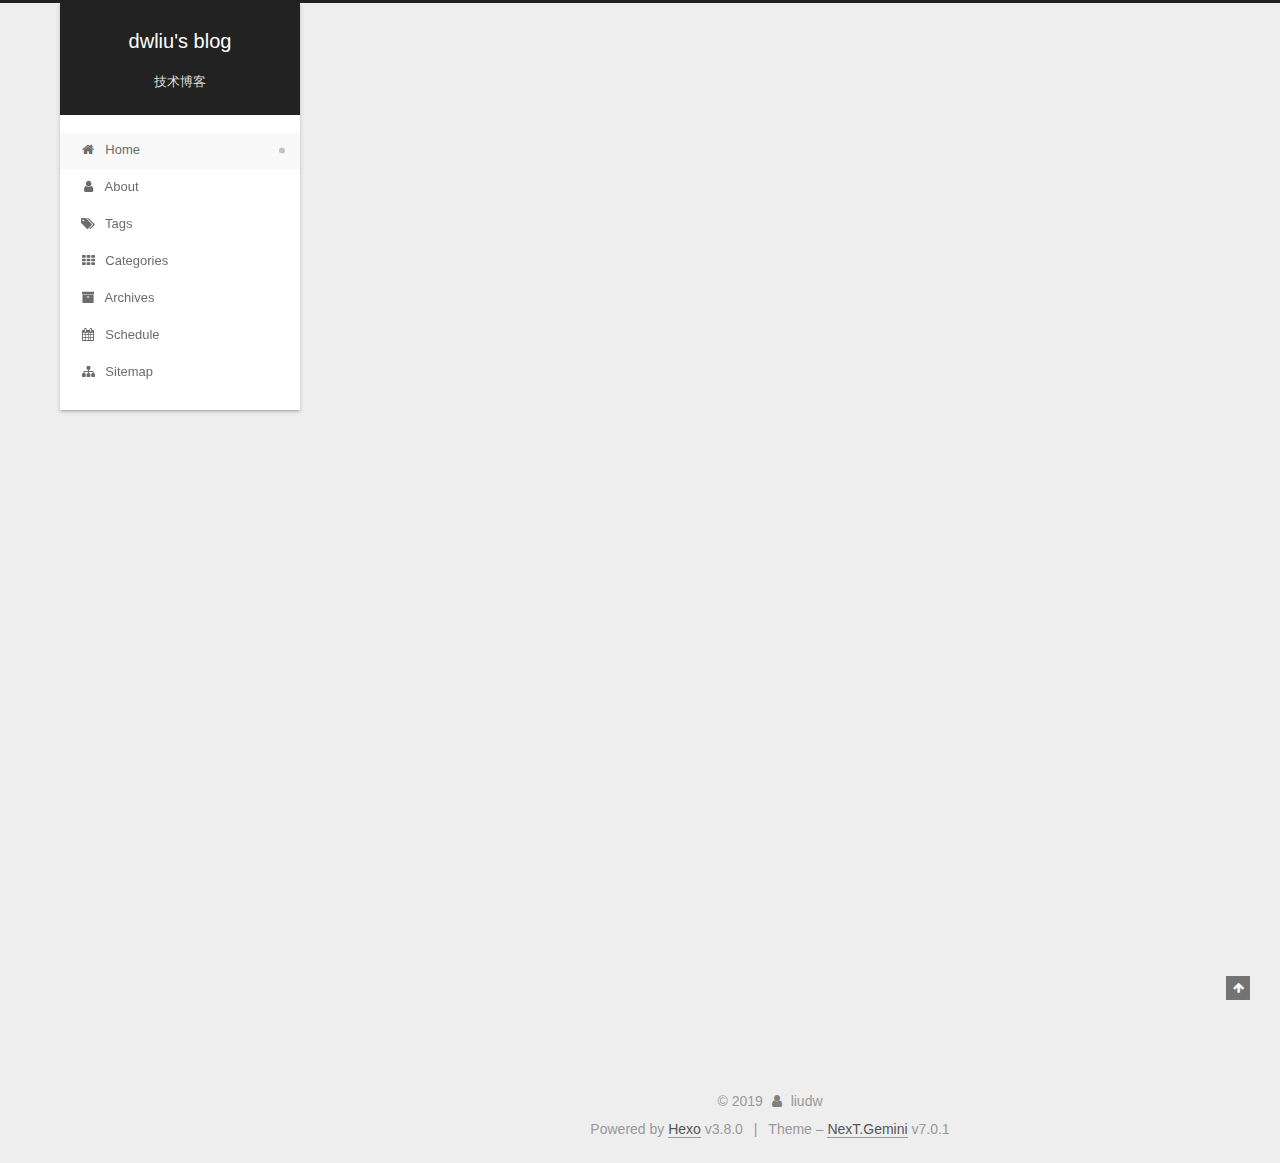
==== index.html @ aa6078ba "Site updated: 2019-03-03 10:08:10" ====
<!DOCTYPE html>












  


<html class="theme-next gemini use-motion" lang="zh-Hans">
<head><meta name="generator" content="Hexo 3.8.0">
  <meta charset="UTF-8">
<meta http-equiv="X-UA-Compatible" content="IE=edge">
<meta name="viewport" content="width=device-width, initial-scale=1, maximum-scale=2">
<meta name="theme-color" content="#222">


























<link rel="stylesheet" href="/lib/font-awesome/css/font-awesome.min.css?v=4.6.2">

<link rel="stylesheet" href="/css/main.css?v=7.0.1">


  <link rel="apple-touch-icon" sizes="180x180" href="/images/apple-touch-icon-next.png?v=7.0.1">


  <link rel="icon" type="image/png" sizes="32x32" href="/images/favicon-32x32-next.png?v=7.0.1">


  <link rel="icon" type="image/png" sizes="16x16" href="/images/favicon-16x16-next.png?v=7.0.1">


  <link rel="mask-icon" href="/images/logo.svg?v=7.0.1" color="#222">







<script id="hexo.configurations">
  var NexT = window.NexT || {};
  var CONFIG = {
    root: '/',
    scheme: 'Gemini',
    version: '7.0.1',
    sidebar: {"position":"left","display":"post","offset":12,"b2t":false,"scrollpercent":false,"onmobile":false,"dimmer":false},
    fancybox: false,
    fastclick: false,
    lazyload: false,
    tabs: true,
    motion: {"enable":true,"async":false,"transition":{"post_block":"fadeIn","post_header":"slideDownIn","post_body":"slideDownIn","coll_header":"slideLeftIn","sidebar":"slideUpIn"}},
    algolia: {
      applicationID: '',
      apiKey: '',
      indexName: '',
      hits: {"per_page":10},
      labels: {"input_placeholder":"Search for Posts","hits_empty":"We didn't find any results for the search: ${query}","hits_stats":"${hits} results found in ${time} ms"}
    }
  };
</script>


  




  <meta name="description" content="日常技术笔记汇总">
<meta property="og:type" content="website">
<meta property="og:title" content="dwliu&#39;s blog">
<meta property="og:url" content="http://blog.dwliu.com/index.html">
<meta property="og:site_name" content="dwliu&#39;s blog">
<meta property="og:description" content="日常技术笔记汇总">
<meta property="og:locale" content="zh-Hans">
<meta name="twitter:card" content="summary">
<meta name="twitter:title" content="dwliu&#39;s blog">
<meta name="twitter:description" content="日常技术笔记汇总">






  <link rel="canonical" href="http://blog.dwliu.com/">



<script id="page.configurations">
  CONFIG.page = {
    sidebar: "",
  };
</script>

  <title>dwliu's blog</title>
  












  <noscript>
  <style>
  .use-motion .motion-element,
  .use-motion .brand,
  .use-motion .menu-item,
  .sidebar-inner,
  .use-motion .post-block,
  .use-motion .pagination,
  .use-motion .comments,
  .use-motion .post-header,
  .use-motion .post-body,
  .use-motion .collection-title { opacity: initial; }

  .use-motion .logo,
  .use-motion .site-title,
  .use-motion .site-subtitle {
    opacity: initial;
    top: initial;
  }

  .use-motion .logo-line-before i { left: initial; }
  .use-motion .logo-line-after i { right: initial; }
  </style>
</noscript>

</head>

<body itemscope itemtype="http://schema.org/WebPage" lang="zh-Hans">

  
  
    
  

  <div class="container sidebar-position-left 
  page-home">
    <div class="headband"></div>

    <header id="header" class="header" itemscope itemtype="http://schema.org/WPHeader">
      <div class="header-inner"><div class="site-brand-wrapper">
  <div class="site-meta">
    

    <div class="custom-logo-site-title">
      <a href="/" class="brand" rel="start">
        <span class="logo-line-before"><i></i></span>
        <span class="site-title">dwliu's blog</span>
        <span class="logo-line-after"><i></i></span>
      </a>
    </div>
    
      
        <p class="site-subtitle">技术博客</p>
      
    
    
  </div>

  <div class="site-nav-toggle">
    <button aria-label="Toggle navigation bar">
      <span class="btn-bar"></span>
      <span class="btn-bar"></span>
      <span class="btn-bar"></span>
    </button>
  </div>
</div>



<nav class="site-nav">
  
    <ul id="menu" class="menu">
      
        
        
        
          
          <li class="menu-item menu-item-home menu-item-active">

    
    
    
      
    

    

    <a href="/" rel="section"><i class="menu-item-icon fa fa-fw fa-home"></i> <br>Home</a>

  </li>
        
        
        
          
          <li class="menu-item menu-item-about">

    
    
    
      
    

    

    <a href="/about/" rel="section"><i class="menu-item-icon fa fa-fw fa-user"></i> <br>About</a>

  </li>
        
        
        
          
          <li class="menu-item menu-item-tags">

    
    
    
      
    

    

    <a href="/tags/" rel="section"><i class="menu-item-icon fa fa-fw fa-tags"></i> <br>Tags</a>

  </li>
        
        
        
          
          <li class="menu-item menu-item-categories">

    
    
    
      
    

    

    <a href="/categories/" rel="section"><i class="menu-item-icon fa fa-fw fa-th"></i> <br>Categories</a>

  </li>
        
        
        
          
          <li class="menu-item menu-item-archives">

    
    
    
      
    

    

    <a href="/archives/" rel="section"><i class="menu-item-icon fa fa-fw fa-archive"></i> <br>Archives</a>

  </li>
        
        
        
          
          <li class="menu-item menu-item-schedule">

    
    
    
      
    

    

    <a href="/schedule/" rel="section"><i class="menu-item-icon fa fa-fw fa-calendar"></i> <br>Schedule</a>

  </li>
        
        
        
          
          <li class="menu-item menu-item-sitemap">

    
    
    
      
    

    

    <a href="/sitemap.xml" rel="section"><i class="menu-item-icon fa fa-fw fa-sitemap"></i> <br>Sitemap</a>

  </li>

      
      
    </ul>
  

  

  
</nav>



  



</div>
    </header>

    


    <main id="main" class="main">
      <div class="main-inner">
        <div class="content-wrap">
          
            

          
          <div id="content" class="content">
            
  <section id="posts" class="posts-expand">
    
      

  

  
  
  

  

  <article class="post post-type-normal" itemscope itemtype="http://schema.org/Article">
  
  
  
  <div class="post-block">
    <link itemprop="mainEntityOfPage" href="http://blog.dwliu.com/2019/03/03/hello-world/">

    <span hidden itemprop="author" itemscope itemtype="http://schema.org/Person">
      <meta itemprop="name" content="liudw">
      <meta itemprop="description" content="日常技术笔记汇总">
      <meta itemprop="image" content="http://blog.dwliu.me/uploads/avatar.jpg">
    </span>

    <span hidden itemprop="publisher" itemscope itemtype="http://schema.org/Organization">
      <meta itemprop="name" content="dwliu's blog">
    </span>

    
      <header class="post-header">

        
        
          <h1 class="post-title" itemprop="name headline">
                
                
                <a href="/2019/03/03/hello-world/" class="post-title-link" itemprop="url">Hello World</a>
              
            
          </h1>
        

        <div class="post-meta">
          <span class="post-time">

            
            
            

            
              <span class="post-meta-item-icon">
                <i class="fa fa-calendar-o"></i>
              </span>
              
                <span class="post-meta-item-text">Posted on</span>
              

              
                
              

              <time title="Created: 2019-03-03 09:01:46" itemprop="dateCreated datePublished" datetime="2019-03-03T09:01:46+08:00">2019-03-03</time>
            

            
          </span>

          

          
            
            
          

          
          

          

          

          

        </div>
      </header>
    

    
    
    
    <div class="post-body" itemprop="articleBody">

      
      

      
        
          
            <p>Welcome to <a href="https://hexo.io/" target="_blank" rel="noopener">Hexo</a>! This is your very first post. Check <a href="https://hexo.io/docs/" target="_blank" rel="noopener">documentation</a> for more info. If you get any problems when using Hexo, you can find the answer in <a href="https://hexo.io/docs/troubleshooting.html" target="_blank" rel="noopener">troubleshooting</a> or you can ask me on <a href="https://github.com/hexojs/hexo/issues" target="_blank" rel="noopener">GitHub</a>.</p>
<h2 id="Quick-Start"><a href="#Quick-Start" class="headerlink" title="Quick Start"></a>Quick Start</h2><h3 id="Create-a-new-post"><a href="#Create-a-new-post" class="headerlink" title="Create a new post"></a>Create a new post</h3><figure class="highlight bash"><table><tr><td class="gutter"><pre><span class="line">1</span><br></pre></td><td class="code"><pre><span class="line">$ hexo new <span class="string">"My New Post"</span></span><br></pre></td></tr></table></figure>
<p>More info: <a href="https://hexo.io/docs/writing.html" target="_blank" rel="noopener">Writing</a></p>
<h3 id="Run-server"><a href="#Run-server" class="headerlink" title="Run server"></a>Run server</h3><figure class="highlight bash"><table><tr><td class="gutter"><pre><span class="line">1</span><br></pre></td><td class="code"><pre><span class="line">$ hexo server</span><br></pre></td></tr></table></figure>
<p>More info: <a href="https://hexo.io/docs/server.html" target="_blank" rel="noopener">Server</a></p>
<h3 id="Generate-static-files"><a href="#Generate-static-files" class="headerlink" title="Generate static files"></a>Generate static files</h3><figure class="highlight bash"><table><tr><td class="gutter"><pre><span class="line">1</span><br></pre></td><td class="code"><pre><span class="line">$ hexo generate</span><br></pre></td></tr></table></figure>
<p>More info: <a href="https://hexo.io/docs/generating.html" target="_blank" rel="noopener">Generating</a></p>
<h3 id="Deploy-to-remote-sites"><a href="#Deploy-to-remote-sites" class="headerlink" title="Deploy to remote sites"></a>Deploy to remote sites</h3><figure class="highlight bash"><table><tr><td class="gutter"><pre><span class="line">1</span><br></pre></td><td class="code"><pre><span class="line">$ hexo deploy</span><br></pre></td></tr></table></figure>
<p>More info: <a href="https://hexo.io/docs/deployment.html" target="_blank" rel="noopener">Deployment</a></p>

          
        
      
    </div>

    

    
    
    

    

    
      
    
    

    

    <footer class="post-footer">
      

      

      

      
      
        <div class="post-eof"></div>
      
    </footer>
  </div>
  
  
  
  </article>


    
  </section>

  


          </div>
          

        </div>
        
          
  
  <div class="sidebar-toggle">
    <div class="sidebar-toggle-line-wrap">
      <span class="sidebar-toggle-line sidebar-toggle-line-first"></span>
      <span class="sidebar-toggle-line sidebar-toggle-line-middle"></span>
      <span class="sidebar-toggle-line sidebar-toggle-line-last"></span>
    </div>
  </div>

  <aside id="sidebar" class="sidebar">
    <div class="sidebar-inner">

      

      

      <div class="site-overview-wrap sidebar-panel sidebar-panel-active">
        <div class="site-overview">
          <div class="site-author motion-element" itemprop="author" itemscope itemtype="http://schema.org/Person">
            
              <img class="site-author-image" itemprop="image" src="http://blog.dwliu.me/uploads/avatar.jpg" alt="liudw">
            
              <p class="site-author-name" itemprop="name">liudw</p>
              <div class="site-description motion-element" itemprop="description">日常技术笔记汇总</div>
          </div>

          
            <nav class="site-state motion-element">
              
                <div class="site-state-item site-state-posts">
                
                  <a href="/archives/">
                
                    <span class="site-state-item-count">1</span>
                    <span class="site-state-item-name">posts</span>
                  </a>
                </div>
              

              

              
            </nav>
          

          

          

          

          
          

          
            
          
          

        </div>
      </div>

      

      

    </div>
  </aside>
  


        
      </div>
    </main>

    <footer id="footer" class="footer">
      <div class="footer-inner">
        <div class="copyright">&copy; <span itemprop="copyrightYear">2019</span>
  <span class="with-love" id="animate">
    <i class="fa fa-user"></i>
  </span>
  <span class="author" itemprop="copyrightHolder">liudw</span>

  

  
</div>


  <div class="powered-by">Powered by <a href="https://hexo.io" class="theme-link" rel="noopener" target="_blank">Hexo</a> v3.8.0</div>



  <span class="post-meta-divider">|</span>



  <div class="theme-info">Theme – <a href="https://theme-next.org" class="theme-link" rel="noopener" target="_blank">NexT.Gemini</a> v7.0.1</div>




        








        
      </div>
    </footer>

    
      <div class="back-to-top">
        <i class="fa fa-arrow-up"></i>
        
      </div>
    

    

    

    
  </div>

  

<script>
  if (Object.prototype.toString.call(window.Promise) !== '[object Function]') {
    window.Promise = null;
  }
</script>


























  
  <script src="/lib/jquery/index.js?v=2.1.3"></script>

  
  <script src="/lib/velocity/velocity.min.js?v=1.2.1"></script>

  
  <script src="/lib/velocity/velocity.ui.min.js?v=1.2.1"></script>


  


  <script src="/js/src/utils.js?v=7.0.1"></script>

  <script src="/js/src/motion.js?v=7.0.1"></script>



  
  


  <script src="/js/src/affix.js?v=7.0.1"></script>

  <script src="/js/src/schemes/pisces.js?v=7.0.1"></script>




  

  


  <script src="/js/src/next-boot.js?v=7.0.1"></script>


  
  



  




  

  

  

  

  

  

  

  

  

  

  

  

  

</body>
</html>
---- css/main.css ----
/* normalize.css v3.0.2 | MIT License | git.io/normalize */
html {
  font-family: sans-serif; /* 1 */
  -ms-text-size-adjust: 100%; /* 2 */
  -webkit-text-size-adjust: 100%; /* 2 */
}
body {
  margin: 0;
}
article,
aside,
details,
figcaption,
figure,
footer,
header,
hgroup,
main,
menu,
nav,
section,
summary {
  display: block;
}
audio,
canvas,
progress,
video {
  display: inline-block; /* 1 */
  vertical-align: baseline; /* 2 */
}
audio:not([controls]) {
  display: none;
  height: 0;
}
[hidden],
template {
  display: none;
}
a {
  background-color: transparent;
}
a:active,
a:hover {
  outline: 0;
}
abbr[title] {
  border-bottom: 1px dotted;
}
b,
strong {
  font-weight: bold;
}
dfn {
  font-style: italic;
}
h1 {
  font-size: 2em;
  margin: 0.67em 0;
}
mark {
  background: #ff0;
  color: #000;
}
small {
  font-size: 80%;
}
sub,
sup {
  font-size: 75%;
  line-height: 0;
  position: relative;
  vertical-align: baseline;
}
sup {
  top: -0.5em;
}
sub {
  bottom: -0.25em;
}
img {
  border: 0;
}
svg:not(:root) {
  overflow: hidden;
}
figure {
  margin: 1em 40px;
}
hr {
  -moz-box-sizing: content-box;
  box-sizing: content-box;
  height: 0;
}
pre {
  overflow: auto;
}
code,
kbd,
pre,
samp {
  font-family: monospace, monospace;
  font-size: 1em;
}
button,
input,
optgroup,
select,
textarea {
  color: inherit; /* 1 */
  font: inherit; /* 2 */
  margin: 0; /* 3 */
}
button {
  overflow: visible;
}
button,
select {
  text-transform: none;
}
button,
html input[type="button"],
input[type="reset"],
input[type="submit"] {
  -webkit-appearance: button; /* 2 */
  cursor: pointer; /* 3 */
}
button[disabled],
html input[disabled] {
  cursor: default;
}
button::-moz-focus-inner,
input::-moz-focus-inner {
  border: 0;
  padding: 0;
}
input {
  line-height: normal;
}
input[type="checkbox"],
input[type="radio"] {
  box-sizing: border-box; /* 1 */
  padding: 0; /* 2 */
}
input[type="number"]::-webkit-inner-spin-button,
input[type="number"]::-webkit-outer-spin-button {
  height: auto;
}
input[type="search"] {
  -webkit-appearance: textfield; /* 1 */
  -moz-box-sizing: content-box;
  -webkit-box-sizing: content-box; /* 2 */
  box-sizing: content-box;
}
input[type="search"]::-webkit-search-cancel-button,
input[type="search"]::-webkit-search-decoration {
  -webkit-appearance: none;
}
fieldset {
  border: 1px solid #c0c0c0;
  margin: 0 2px;
  padding: 0.35em 0.625em 0.75em;
}
legend {
  border: 0; /* 1 */
  padding: 0; /* 2 */
}
textarea {
  overflow: auto;
}
optgroup {
  font-weight: bold;
}
table {
  border-collapse: collapse;
  border-spacing: 0;
}
td,
th {
  padding: 0;
}
::selection {
  background: #262a30;
  color: #fff;
}
body {
  position: relative;
  font-family: 'Lato', "PingFang SC", "Microsoft YaHei", sans-serif;
  font-size: 14px;
  line-height: 2;
  color: #555;
  background: #eee;
}
@media (max-width: 767px) {
  body {
    padding-right: 0 !important;
  }
}
@media (min-width: 768px) and (max-width: 991px) {
  body {
    padding-right: 0 !important;
  }
}
@media (min-width: 1200px) {
  body {
    font-size: 16px;
  }
}
h1,
h2,
h3,
h4,
h5,
h6 {
  margin: 0;
  padding: 0;
  font-weight: bold;
  line-height: 1.5;
  font-family: 'Lato', "PingFang SC", "Microsoft YaHei", sans-serif;
}
h1,
h2,
h3,
h4,
h5,
h6 {
  margin: 20px 0 15px;
}
h1 {
  font-size: 22px;
}
h1 code {
  font-size: 22px;
}
@media (max-width: 767px) {
  h1 {
    font-size: 18px;
  }
  h1 code {
    font-size: 18px;
  }
}
h2 {
  font-size: 20px;
}
h2 code {
  font-size: 20px;
}
@media (max-width: 767px) {
  h2 {
    font-size: 16px;
  }
  h2 code {
    font-size: 16px;
  }
}
h3 {
  font-size: 18px;
}
h3 code {
  font-size: 18px;
}
@media (max-width: 767px) {
  h3 {
    font-size: 14px;
  }
  h3 code {
    font-size: 14px;
  }
}
h4 {
  font-size: 16px;
}
h4 code {
  font-size: 16px;
}
@media (max-width: 767px) {
  h4 {
    font-size: 12px;
  }
  h4 code {
    font-size: 12px;
  }
}
h5 {
  font-size: 14px;
}
h5 code {
  font-size: 14px;
}
@media (max-width: 767px) {
  h5 {
    font-size: 10px;
  }
  h5 code {
    font-size: 10px;
  }
}
h6 {
  font-size: 12px;
}
h6 code {
  font-size: 12px;
}
@media (max-width: 767px) {
  h6 {
    font-size: 8px;
  }
  h6 code {
    font-size: 8px;
  }
}
p {
  margin: 0 0 20px 0;
}
a,
span.exturl {
  overflow-wrap: break-word;
  word-wrap: break-word;
  background-color: transparent;
  color: #555;
  text-decoration: none;
  outline: none;
  border-bottom: 1px solid #999;
  cursor: pointer;
}
a:hover,
span.exturl:hover {
  color: #222;
  border-bottom-color: #222;
}
blockquote {
  margin: 0;
  padding: 0;
}
img {
  display: block;
  margin: auto;
  max-width: 100%;
  height: auto;
}
hr {
  margin: 40px 0;
  height: 3px;
  border: none;
  background-color: #ddd;
  background-image: repeating-linear-gradient(-45deg, #fff, #fff 4px, transparent 4px, transparent 8px);
}
blockquote {
  padding: 0 15px;
  color: #666;
  border-left: 4px solid #ddd;
}
blockquote cite::before {
  content: "-";
  padding: 0 5px;
}
dt {
  font-weight: 700;
}
dd {
  margin: 0;
  padding: 0;
}
kbd {
  border: 1px solid #ccc;
  border-radius: 0.2em;
  box-shadow: 0.1em 0.1em 0.2em rgba(0,0,0,0.1);
  background-color: #f9f9f9;
  font-family: inherit;
  background-image: -webkit-linear-gradient(top, #eee, #fff, #eee);
  padding: 0.1em 0.3em;
  white-space: nowrap;
}
.text-left {
  text-align: left;
}
.text-center {
  text-align: center;
}
.text-right {
  text-align: right;
}
.text-justify {
  text-align: justify;
}
.text-nowrap {
  white-space: nowrap;
}
.text-lowercase {
  text-transform: lowercase;
}
.text-uppercase {
  text-transform: uppercase;
}
.text-capitalize {
  text-transform: capitalize;
}
.center-block {
  display: block;
  margin-left: auto;
  margin-right: auto;
}
.clearfix:before,
.clearfix:after {
  content: " ";
  display: table;
}
.clearfix:after {
  clear: both;
}
.pullquote {
  width: 45%;
}
.pullquote.left {
  float: left;
  margin-left: 5px;
  margin-right: 10px;
}
.pullquote.right {
  float: right;
  margin-left: 10px;
  margin-right: 5px;
}
.affix.affix.affix {
  position: fixed;
}
.translation {
  margin-top: -20px;
  font-size: 14px;
  color: #999;
}
.scrollbar-measure {
  width: 100px;
  height: 100px;
  overflow: scroll;
  position: absolute;
  top: -9999px;
}
.use-motion .motion-element {
  opacity: 0;
}
.table-container {
  margin: 20px 0;
  overflow: auto;
  -webkit-overflow-scrolling: touch;
}
table {
  width: 100%;
  border-collapse: collapse;
  border-spacing: 0;
  font-size: 14px;
}
table>tbody>tr:nth-of-type(odd) {
  background-color: #f9f9f9;
}
table>tbody>tr:hover {
  background-color: #f5f5f5;
}
caption,
th,
td {
  padding: 8px;
  text-align: left;
  vertical-align: middle;
  font-weight: normal;
}
th,
td {
  border: 1px solid #ddd;
  border-bottom: 3px solid #ddd;
}
th {
  padding-bottom: 10px;
  font-weight: 700;
}
td {
  border-bottom-width: 1px;
}
html,
body {
  height: 100%;
}
.container {
  position: relative;
}
.header-inner {
  margin: 0 auto;
  padding: 100px 0 70px;
  width: calc(100% - 20px);
}
@media (min-width: 1200px) {
  .container .header-inner {
    width: 1160px;
  }
}
@media (min-width: 1600px) {
  .container .header-inner {
    width: 73%;
  }
}
.main-inner {
  margin: 0 auto;
  width: calc(100% - 20px);
}
@media (min-width: 1200px) {
  .container .main-inner {
    width: 1160px;
  }
}
@media (min-width: 1600px) {
  .container .main-inner {
    width: 73%;
  }
}
.footer {
  padding: 20px 0;
}
.footer-inner {
  box-sizing: border-box;
  margin: 0px auto;
  width: calc(100% - 20px);
}
@media (min-width: 1200px) {
  .container .footer-inner {
    width: 1160px;
  }
}
@media (min-width: 1600px) {
  .container .footer-inner {
    width: 73%;
  }
}
pre,
.highlight {
  overflow: auto;
  margin: 20px 0;
  padding: 0;
  font-size: 14px;
  color: #4d4d4c;
  background: #f7f7f7;
  line-height: 1.6;
}
pre,
code {
  font-family: consolas, Menlo, "PingFang SC", "Microsoft YaHei", monospace;
}
code {
  overflow-wrap: break-word;
  word-wrap: break-word;
  padding: 2px 4px;
  color: #555;
  background: #eee;
  border-radius: 3px;
  font-size: 14px;
}
pre {
  padding: 10px;
}
pre code {
  padding: 0;
  color: #4d4d4c;
  background: none;
  text-shadow: none;
}
.highlight {
  border-radius: 1px;
}
.highlight pre {
  border: none;
  margin: 0;
  padding: 10px 0;
}
.highlight table {
  margin: 0;
  width: auto;
  border: none;
}
.highlight td {
  border: none;
  padding: 0;
}
.highlight figcaption {
  font-size: 1em;
  color: #4d4d4c;
  line-height: 1em;
  margin-bottom: 1em;
  margin: 0em;
  padding: 0.5em;
  background: #eee;
  border-bottom: 1px solid #e9e9e9;
}
.highlight figcaption:before,
.highlight figcaption:after {
  content: " ";
  display: table;
}
.highlight figcaption:after {
  clear: both;
}
.highlight figcaption a {
  float: right;
  color: #4d4d4c;
}
.highlight figcaption a:hover {
  border-bottom-color: #4d4d4c;
}
.highlight .gutter pre {
  padding-left: 10px;
  padding-right: 10px;
  color: #869194;
  text-align: right;
  background-color: #eff2f3;
}
.highlight .code pre {
  width: 100%;
  padding-left: 10px;
  padding-right: 10px;
  background-color: #f7f7f7;
}
.highlight .line {
  height: 20px;
}
.gutter {
  -webkit-user-select: none;
  -moz-user-select: none;
  -ms-user-select: none;
  user-select: none;
}
.gist table {
  width: auto;
}
.gist table td {
  border: none;
}
pre .deletion {
  background: #fdd;
}
pre .addition {
  background: #dfd;
}
pre .meta {
  color: #8959a8;
}
pre .comment {
  color: #8e908c;
}
pre .variable,
pre .attribute,
pre .tag,
pre .name,
pre .regexp,
pre .ruby .constant,
pre .xml .tag .title,
pre .xml .pi,
pre .xml .doctype,
pre .html .doctype,
pre .css .id,
pre .css .class,
pre .css .pseudo {
  color: #c82829;
}
pre .number,
pre .preprocessor,
pre .built_in,
pre .builtin-name,
pre .literal,
pre .params,
pre .constant,
pre .command {
  color: #f5871f;
}
pre .ruby .class .title,
pre .css .rules .attribute,
pre .string,
pre .symbol,
pre .value,
pre .inheritance,
pre .header,
pre .ruby .symbol,
pre .xml .cdata,
pre .special,
pre .formula {
  color: #718c00;
}
pre .title,
pre .css .hexcolor {
  color: #3e999f;
}
pre .function,
pre .python .decorator,
pre .python .title,
pre .ruby .function .title,
pre .ruby .title .keyword,
pre .perl .sub,
pre .javascript .title,
pre .coffeescript .title {
  color: #4271ae;
}
pre .keyword,
pre .javascript .function {
  color: #8959a8;
}
.posts-expand .post-body img.full-image {
  border: none;
}
.blockquote-center,
.page-home .post-type-quote blockquote,
.page-post-detail .post-type-quote blockquote {
  position: relative;
  margin: 40px 0;
  padding: 0;
  border-left: none;
  text-align: center;
}
.blockquote-center::before,
.page-home .post-type-quote blockquote::before,
.page-post-detail .post-type-quote blockquote::before,
.blockquote-center::after,
.page-home .post-type-quote blockquote::after,
.page-post-detail .post-type-quote blockquote::after {
  position: absolute;
  content: ' ';
  display: block;
  width: 100%;
  height: 24px;
  opacity: 0.2;
  background-repeat: no-repeat;
  background-position: 0 -6px;
  background-size: 22px 22px;
}
.blockquote-center::before,
.page-home .post-type-quote blockquote::before,
.page-post-detail .post-type-quote blockquote::before {
  top: -20px;
  background-image: url("../images/quote-l.svg");
  border-top: 1px solid #ccc;
}
.blockquote-center::after,
.page-home .post-type-quote blockquote::after,
.page-post-detail .post-type-quote blockquote::after {
  bottom: -20px;
  background-image: url("../images/quote-r.svg");
  border-bottom: 1px solid #ccc;
  background-position: 100% 8px;
}
.blockquote-center p,
.page-home .post-type-quote blockquote p,
.page-post-detail .post-type-quote blockquote p,
.blockquote-center div,
.page-home .post-type-quote blockquote div,
.page-post-detail .post-type-quote blockquote div {
  text-align: center;
}
.post .post-body .group-picture img {
  box-sizing: border-box;
  padding: 0 3px;
  border: none;
}
.post .group-picture-row {
  overflow: hidden;
  margin-top: 6px;
}
.post .group-picture-row:first-child {
  margin-top: 0;
}
.post .group-picture-column {
  float: left;
}
.page-post-detail .post-body .group-picture-column {
  float: none;
  margin-top: 10px;
  width: auto !important;
}
.page-post-detail .post-body .group-picture-column img {
  margin: 0 auto;
}
.page-archive .group-picture-container {
  overflow: hidden;
}
.page-archive .group-picture-row {
  float: left;
}
.page-archive .group-picture-row:first-child {
  margin-top: 6px;
}
.page-archive .group-picture-column {
  max-width: 150px;
  max-height: 150px;
}
.post-body .note {
  position: relative;
  padding: 15px;
  margin-bottom: 20px;
  border: 1px solid #eee;
  border-left-width: 5px;
  border-radius: 3px;
}
.post-body .note h2,
.post-body .note h3,
.post-body .note h4,
.post-body .note h5,
.post-body .note h6 {
  margin-top: 0;
  margin-bottom: 0;
  border-bottom: initial;
  padding-top: 0 !important;
}
.post-body .note p:first-child,
.post-body .note ul:first-child,
.post-body .note ol:first-child,
.post-body .note table:first-child,
.post-body .note pre:first-child,
.post-body .note blockquote:first-child {
  margin-top: 0;
}
.post-body .note p:last-child,
.post-body .note ul:last-child,
.post-body .note ol:last-child,
.post-body .note table:last-child,
.post-body .note pre:last-child,
.post-body .note blockquote:last-child {
  margin-bottom: 0;
}
.post-body .note.default {
  border-left-color: #777;
}
.post-body .note.default h2,
.post-body .note.default h3,
.post-body .note.default h4,
.post-body .note.default h5,
.post-body .note.default h6 {
  color: #777;
}
.post-body .note.primary {
  border-left-color: #6f42c1;
}
.post-body .note.primary h2,
.post-body .note.primary h3,
.post-body .note.primary h4,
.post-body .note.primary h5,
.post-body .note.primary h6 {
  color: #6f42c1;
}
.post-body .note.info {
  border-left-color: #428bca;
}
.post-body .note.info h2,
.post-body .note.info h3,
.post-body .note.info h4,
.post-body .note.info h5,
.post-body .note.info h6 {
  color: #428bca;
}
.post-body .note.success {
  border-left-color: #5cb85c;
}
.post-body .note.success h2,
.post-body .note.success h3,
.post-body .note.success h4,
.post-body .note.success h5,
.post-body .note.success h6 {
  color: #5cb85c;
}
.post-body .note.warning {
  border-left-color: #f0ad4e;
}
.post-body .note.warning h2,
.post-body .note.warning h3,
.post-body .note.warning h4,
.post-body .note.warning h5,
.post-body .note.warning h6 {
  color: #f0ad4e;
}
.post-body .note.danger {
  border-left-color: #d9534f;
}
.post-body .note.danger h2,
.post-body .note.danger h3,
.post-body .note.danger h4,
.post-body .note.danger h5,
.post-body .note.danger h6 {
  color: #d9534f;
}
.post-body .label {
  display: inline;
  padding: 0 2px;
  white-space: nowrap;
}
.post-body .label.default {
  background-color: #f0f0f0;
}
.post-body .label.primary {
  background-color: #efe6f7;
}
.post-body .label.info {
  background-color: #e5f2f8;
}
.post-body .label.success {
  background-color: #e7f4e9;
}
.post-body .label.warning {
  background-color: #fcf6e1;
}
.post-body .label.danger {
  background-color: #fae8eb;
}
.post-body .tabs {
  position: relative;
  display: block;
  margin-bottom: 20px;
  padding-top: 10px;
}
.post-body .tabs ul.nav-tabs {
  margin: 0;
  padding: 0;
  display: flex;
  margin-bottom: -1px;
}
@media (max-width: 413px) {
  .post-body .tabs ul.nav-tabs {
    display: block;
    margin-bottom: 5px;
  }
}
.post-body .tabs ul.nav-tabs li.tab {
  list-style-type: none !important;
  margin: 0 0.25em 0 0;
  border-top: 3px solid transparent;
  border-left: 1px solid transparent;
  border-right: 1px solid transparent;
}
@media (max-width: 413px) {
  .post-body .tabs ul.nav-tabs li.tab {
    margin: initial;
    border-top: 1px solid transparent;
    border-left: 3px solid transparent;
    border-right: 1px solid transparent;
    border-bottom: 1px solid transparent;
  }
}
.post-body .tabs ul.nav-tabs li.tab a {
  outline: 0;
  border-bottom: initial;
  display: block;
  line-height: 1.8em;
  padding: 0.25em 0.75em;
  transition-duration: 0.2s;
  transition-timing-function: ease-out;
  transition-delay: 0s;
}
.post-body .tabs ul.nav-tabs li.tab a i {
  width: 1.285714285714286em;
}
.post-body .tabs ul.nav-tabs li.tab.active {
  border-top: 3px solid #fc6423;
  border-left: 1px solid #ddd;
  border-right: 1px solid #ddd;
  background-color: #fff;
}
@media (max-width: 413px) {
  .post-body .tabs ul.nav-tabs li.tab.active {
    border-top: 1px solid #ddd;
    border-left: 3px solid #fc6423;
    border-right: 1px solid #ddd;
    border-bottom: 1px solid #ddd;
  }
}
.post-body .tabs ul.nav-tabs li.tab.active a {
  cursor: default;
  color: #555;
}
.post-body .tabs .tab-content {
  background-color: #fff;
}
.post-body .tabs .tab-content .tab-pane {
  border: 1px solid #ddd;
  padding: 20px 20px 0 20px;
}
.post-body .tabs .tab-content .tab-pane:not(.active) {
  display: none !important;
}
.post-body .tabs .tab-content .tab-pane.active {
  display: block !important;
}
.btn {
  display: inline-block;
  padding: 0 20px;
  font-size: 14px;
  color: #555;
  background: #fff;
  border: 2px solid #555;
  text-decoration: none;
  border-radius: 2px;
  transition-property: background-color;
  transition-duration: 0.2s;
  transition-timing-function: ease-in-out;
  transition-delay: 0s;
  line-height: 2;
}
.btn:hover {
  border-color: #222;
  color: #fff;
  background: #222;
}
.btn +.btn {
  margin: 0 0 8px 8px;
}
.btn .fa-fw {
  width: 1.285714285714286em;
  text-align: left;
}
.btn-bar {
  display: block;
  width: 22px;
  height: 2px;
  background: #555;
  border-radius: 1px;
}
.btn-bar+.btn-bar {
  margin-top: 4px;
}
.pagination {
  margin: 120px 0 40px;
  text-align: center;
  border-top: 1px solid #eee;
}
.page-number-basic,
.pagination .prev,
.pagination .next,
.pagination .page-number,
.pagination .space {
  display: inline-block;
  position: relative;
  top: -1px;
  margin: 0 10px;
  padding: 0 11px;
}
@media (max-width: 767px) {
  .page-number-basic,
  .pagination .prev,
  .pagination .next,
  .pagination .page-number,
  .pagination .space {
    margin: 0 5px;
  }
}
.pagination .prev,
.pagination .next,
.pagination .page-number {
  border-bottom: 0;
  border-top: 1px solid #eee;
  transition-property: border-color;
  transition-duration: 0.2s;
  transition-timing-function: ease-in-out;
  transition-delay: 0s;
}
.pagination .prev:hover,
.pagination .next:hover,
.pagination .page-number:hover {
  border-top-color: #222;
}
.pagination .space {
  padding: 0;
  margin: 0;
}
.pagination .prev {
  margin-left: 0;
}
.pagination .next {
  margin-right: 0;
}
.pagination .page-number.current {
  color: #fff;
  background: #ccc;
  border-top-color: #ccc;
}
@media (max-width: 767px) {
  .pagination {
    border-top: none;
  }
  .pagination .prev,
  .pagination .next,
  .pagination .page-number {
    margin-bottom: 10px;
    border-top: 0;
    border-bottom: 1px solid #eee;
    padding: 0 10px;
  }
  .pagination .prev:hover,
  .pagination .next:hover,
  .pagination .page-number:hover {
    border-bottom-color: #222;
  }
}
.comments {
  margin: 60px 20px 0;
}
.tag-cloud {
  text-align: center;
}
.tag-cloud a {
  display: inline-block;
  margin: 10px;
}
.tag-cloud a:hover {
  color: #222 !important;
}
.back-to-top {
  box-sizing: border-box;
  position: fixed;
  bottom: -100px;
  right: 30px;
  z-index: 1050;
  padding: 0 6px;
  width: 24px;
  background: #222;
  font-size: 12px;
  opacity: 0.6;
  color: #fff;
  cursor: pointer;
  text-align: center;
  -webkit-transform: translateZ(0);
  transition-property: bottom;
  transition-duration: 0.2s;
  transition-timing-function: ease-in-out;
  transition-delay: 0s;
}
@media (min-width: 768px) and (max-width: 991px) {
  .back-to-top {
    display: none !important;
  }
}
@media (max-width: 767px) {
  .back-to-top {
    display: none !important;
  }
}
.back-to-top.back-to-top-on {
  bottom: 30px;
}
.header {
  background: transparent;
}
.header-inner {
  position: relative;
}
.headband {
  height: 3px;
  background: #222;
}
.site-meta {
  margin: 0;
  text-align: center;
}
@media (max-width: 767px) {
  .site-meta {
    text-align: center;
  }
}
.brand {
  position: relative;
  display: inline-block;
  padding: 0 40px;
  color: #fff;
  background: #222;
  border-bottom: none;
}
.brand:hover {
  color: #fff;
}
.logo {
  display: inline-block;
  margin-right: 5px;
  line-height: 36px;
  vertical-align: top;
}
.site-title {
  display: inline-block;
  vertical-align: top;
  line-height: 36px;
  font-size: 20px;
  font-weight: normal;
  font-family: 'Lato', "PingFang SC", "Microsoft YaHei", sans-serif;
}
.site-subtitle {
  margin-top: 10px;
  font-size: 13px;
  color: #ddd;
}
.use-motion .brand {
  opacity: 0;
}
.use-motion .logo,
.use-motion .site-title,
.use-motion .site-subtitle,
.use-motion .custom-logo-image {
  opacity: 0;
  position: relative;
  top: -10px;
}
.site-nav-toggle {
  display: none;
  position: absolute;
  top: 10px;
  left: 10px;
}
@media (max-width: 767px) {
  .site-nav-toggle {
    display: block;
  }
}
.site-nav-toggle button {
  margin-top: 2px;
  padding: 9px 10px;
  background: transparent;
  border: none;
}
@media (max-width: 767px) {
  .site-nav {
    display: none;
    margin: 0 -10px;
    padding: 0 10px;
    clear: both;
    border-top: 1px solid #ddd;
  }
}
@media (min-width: 768px) and (max-width: 991px) {
  .site-nav {
    display: block !important;
  }
}
@media (min-width: 992px) {
  .site-nav {
    display: block !important;
  }
}
.menu {
  margin-top: 20px;
  padding-left: 0;
  text-align: center;
}
.menu .menu-item {
  display: inline-block;
  margin: 0 10px;
  list-style: none;
}
@media screen and (max-width: 767px) {
  .menu .menu-item {
    margin-top: 10px;
  }
}
.menu .menu-item a,
.menu .menu-item span.exturl {
  display: block;
  font-size: 13px;
  line-height: inherit;
  border-bottom: 1px solid transparent;
  transition-property: border-color;
  transition-duration: 0.2s;
  transition-timing-function: ease-in-out;
  transition-delay: 0s;
}
.menu .menu-item a:hover,
.menu .menu-item span.exturl:hover {
  border-bottom-color: #222;
}
.menu .menu-item .fa {
  margin-right: 5px;
}
.use-motion .menu-item {
  opacity: 0;
}
.post-body {
  overflow-wrap: break-word;
  word-wrap: break-word;
  font-family: 'Lato', "PingFang SC", "Microsoft YaHei", sans-serif;
}
.post-body .exturl .fa {
  font-size: 14px;
  margin-left: 4px;
}
.post-body .fancybox img {
  display: block !important;
  margin: 0 auto;
  cursor: pointer;
  cursor: zoom-in;
  cursor: -webkit-zoom-in;
}
.post-body .image-caption,
.post-body .figure .caption {
  margin: -20px auto 15px;
  text-align: center;
  font-size: 14px;
  color: #999;
  font-weight: bold;
  line-height: 1;
}
.post-sticky-flag {
  display: inline-block;
  font-size: 16px;
  -ms-transform: rotate(30deg);
  -webkit-transform: rotate(30deg);
  -moz-transform: rotate(30deg);
  -ms-transform: rotate(30deg);
  -o-transform: rotate(30deg);
  transform: rotate(30deg);
}
.use-motion .post-block,
.use-motion .pagination,
.use-motion .comments {
  opacity: 0;
}
.use-motion .post-header {
  opacity: 0;
}
.use-motion .post-body {
  opacity: 0;
}
.use-motion .collection-title {
  opacity: 0;
}
.posts-expand {
  padding-top: 40px;
}
@media (max-width: 767px) {
  .posts-expand {
    margin: 0 20px;
  }
  .post-body pre .gutter pre {
    padding-right: 10px;
  }
  .post-body .highlight {
    margin-left: 0px;
    margin-right: 0px;
    padding: 0;
  }
  .post-body .highlight .gutter pre {
    padding-right: 10px;
  }
}
@media (min-width: 992px) {
  .posts-expand .post-body {
    text-align: justify;
  }
}
.posts-expand .post-body h2,
.posts-expand .post-body h3,
.posts-expand .post-body h4,
.posts-expand .post-body h5,
.posts-expand .post-body h6 {
  padding-top: 10px;
}
.posts-expand .post-body h2 .header-anchor,
.posts-expand .post-body h3 .header-anchor,
.posts-expand .post-body h4 .header-anchor,
.posts-expand .post-body h5 .header-anchor,
.posts-expand .post-body h6 .header-anchor {
  float: right;
  margin-left: 10px;
  color: #ccc;
  border-bottom-style: none;
  visibility: hidden;
}
.posts-expand .post-body h2 .header-anchor:hover,
.posts-expand .post-body h3 .header-anchor:hover,
.posts-expand .post-body h4 .header-anchor:hover,
.posts-expand .post-body h5 .header-anchor:hover,
.posts-expand .post-body h6 .header-anchor:hover {
  color: inherit;
}
.posts-expand .post-body h2:hover .header-anchor,
.posts-expand .post-body h3:hover .header-anchor,
.posts-expand .post-body h4:hover .header-anchor,
.posts-expand .post-body h5:hover .header-anchor,
.posts-expand .post-body h6:hover .header-anchor {
  visibility: visible;
}
.posts-expand .post-body ul > li {
  list-style: circle;
}
.posts-expand .post-body img {
  box-sizing: border-box;
  margin: 0 auto 25px;
  padding: 3px;
  border: 1px solid #ddd;
}
@media (max-width: 767px) {
  .posts-collapse {
    margin: 0 20px;
  }
  .posts-collapse .post-title,
  .posts-collapse .post-meta {
    display: block;
    width: auto;
    text-align: left;
  }
}
.posts-collapse {
  position: relative;
  z-index: 1010;
  margin-left: 55px;
}
.posts-collapse::after {
  content: " ";
  position: absolute;
  top: 20px;
  left: 0;
  margin-left: -2px;
  width: 4px;
  height: 100%;
  background: #f5f5f5;
  z-index: -1;
}
@media (max-width: 767px) {
  .posts-collapse {
    margin: 0 20px;
  }
}
.posts-collapse .collection-title {
  position: relative;
  margin: 60px 0;
}
.posts-collapse .collection-title h1,
.posts-collapse .collection-title h2 {
  margin-left: 20px;
}
.posts-collapse .collection-title small {
  color: #bbb;
  margin-left: 5px;
}
.posts-collapse .collection-title::before {
  content: " ";
  position: absolute;
  left: 0;
  top: 50%;
  margin-left: -4px;
  margin-top: -4px;
  width: 8px;
  height: 8px;
  background: #bbb;
  border-radius: 50%;
}
.posts-collapse .post {
  margin: 30px 0;
}
.posts-collapse .post-header {
  position: relative;
  transition-duration: 0.2s;
  transition-timing-function: ease-in-out;
  transition-delay: 0s;
  transition-property: border;
  border-bottom: 1px dashed #ccc;
}
.posts-collapse .post-header::before {
  content: " ";
  position: absolute;
  left: 0;
  top: 12px;
  width: 6px;
  height: 6px;
  margin-left: -4px;
  background: #bbb;
  border-radius: 50%;
  border: 1px solid #fff;
  transition-duration: 0.2s;
  transition-timing-function: ease-in-out;
  transition-delay: 0s;
  transition-property: background;
}
.posts-collapse .post-header:hover {
  border-bottom-color: #666;
}
.posts-collapse .post-header:hover::before {
  background: #222;
}
.posts-collapse .post-meta {
  position: absolute;
  font-size: 12px;
  left: 20px;
  top: 5px;
}
.posts-collapse .post-comments-count {
  display: none;
}
.posts-collapse .post-title {
  margin-left: 60px;
  font-size: 16px;
  font-weight: normal;
  line-height: inherit;
}
.posts-collapse .post-title::after {
  margin-left: 3px;
  opacity: 0.6;
}
.posts-collapse .post-title a,
.posts-collapse .post-title span.exturl {
  color: #666;
  border-bottom: none;
}
.page-home .post-type-quote .post-header,
.page-post-detail .post-type-quote .post-header,
.page-home .post-type-quote .post-tags,
.page-post-detail .post-type-quote .post-tags {
  display: none;
}
.posts-expand .post-title {
  overflow-wrap: break-word;
  word-wrap: break-word;
  text-align: center;
  font-weight: 400;
}
.posts-expand .post-title-link {
  display: inline-block;
  position: relative;
  color: #555;
  border-bottom: none;
  line-height: 1.2;
  vertical-align: top;
}
.posts-expand .post-title-link::before {
  content: "";
  position: absolute;
  width: 100%;
  height: 2px;
  bottom: 0;
  left: 0;
  background-color: #000;
  visibility: hidden;
  -webkit-transform: scaleX(0);
  -moz-transform: scaleX(0);
  -ms-transform: scaleX(0);
  -o-transform: scaleX(0);
  transform: scaleX(0);
  transition-duration: 0.2s;
  transition-timing-function: ease-in-out;
  transition-delay: 0s;
}
.posts-expand .post-title-link:hover::before {
  visibility: visible;
  -webkit-transform: scaleX(1);
  -moz-transform: scaleX(1);
  -ms-transform: scaleX(1);
  -o-transform: scaleX(1);
  transform: scaleX(1);
}
.posts-expand .post-title-link .fa {
  font-size: 20px;
  margin-left: 5px;
}
.posts-expand .post-meta {
  margin: 3px 0 60px 0;
  color: #999;
  font-family: 'Lato', "PingFang SC", "Microsoft YaHei", sans-serif;
  font-size: 12px;
  text-align: center;
}
.posts-expand .post-meta .post-category-list {
  display: inline-block;
  margin: 0;
  padding: 3px;
}
.posts-expand .post-meta .post-category-list-link {
  color: #999;
}
.posts-expand .post-meta .post-description {
  font-size: 14px;
  margin-top: 2px;
}
.posts-expand .post-meta time {
  border-bottom: 1px dashed #999;
  cursor: help;
}
.post-meta-divider {
  margin: 0 0.5em;
}
.post-meta-item-icon {
  margin-right: 3px;
}
@media (min-width: 768px) and (max-width: 991px) {
  .post-meta-item-icon {
    display: inline-block;
  }
}
@media (max-width: 767px) {
  .post-meta-item-icon {
    display: inline-block;
  }
}
@media (min-width: 768px) and (max-width: 991px) {
  .post-meta-item-text {
    display: none;
  }
}
@media (max-width: 767px) {
  .post-meta-item-text {
    display: none;
  }
}
.post-button {
  margin-top: 40px;
}
.posts-expand .post-tags {
  margin-top: 40px;
  text-align: center;
}
.posts-expand .post-tags a {
  display: inline-block;
  margin-right: 10px;
  font-size: 13px;
}
.post-nav {
  display: table;
  margin-top: 15px;
  width: 100%;
  border-top: 1px solid #eee;
}
.post-nav-divider {
  display: table-cell;
  width: 10%;
}
.post-nav-item {
  display: table-cell;
  padding: 10px 0 0 0;
  width: 45%;
  vertical-align: top;
}
.post-nav-item a {
  position: relative;
  display: block;
  line-height: 25px;
  font-size: 14px;
  color: #555;
  border-bottom: none;
}
.post-nav-item a:hover {
  color: #222;
  border-bottom: none;
}
.post-nav-item a:active {
  top: 2px;
}
.post-nav-item .fa {
  font-size: 12px;
  margin-right: 5px;
}
.post-nav-next a {
  padding-left: 5px;
}
.post-nav-prev {
  text-align: right;
}
.post-nav-prev a {
  padding-right: 5px;
}
.post-nav-prev .fa {
  margin-left: 5px;
}
.posts-expand .post-eof {
  display: block;
  margin: 80px auto 60px;
  width: 8%;
  height: 1px;
  background: #ccc;
  text-align: center;
}
.post:last-child .post-eof.post-eof.post-eof {
  display: none;
}
.post-gallery {
  display: table;
  table-layout: fixed;
  width: 100%;
  border-collapse: separate;
}
.post-gallery-row {
  display: table-row;
}
.post-gallery .post-gallery-img {
  display: table-cell;
  text-align: center;
  vertical-align: middle;
  border: none;
}
.post-gallery .post-gallery-img img {
  max-width: 100%;
  max-height: 100%;
  border: none;
}
.fancybox-close,
.fancybox-close:hover {
  border: none;
}
.rtl.post-body p,
.rtl.post-body a,
.rtl.post-body h1,
.rtl.post-body h2,
.rtl.post-body h3,
.rtl.post-body h4,
.rtl.post-body h5,
.rtl.post-body h6,
.rtl.post-body li,
.rtl.post-body ul,
.rtl.post-body ol {
  direction: rtl;
  font-family: UKIJ Ekran;
}
.rtl.post-title {
  font-family: UKIJ Ekran;
}
.sidebar {
  position: fixed;
  right: 0;
  top: 0;
  bottom: 0;
  width: 0;
  z-index: 1040;
  box-shadow: inset 0 2px 6px #000;
  background: #222;
  -webkit-transform: translateZ(0);
}
.sidebar a,
.sidebar .exturl {
  color: #999;
  border-bottom-color: #555;
}
.sidebar a:hover,
.sidebar .exturl:hover {
  color: #eee;
}
@media (min-width: 768px) and (max-width: 991px) {
  .sidebar {
    display: none !important;
  }
}
@media (max-width: 767px) {
  .sidebar {
    display: none !important;
  }
}
.sidebar-inner {
  position: relative;
  padding: 20px 10px;
  color: #999;
  text-align: center;
}
.site-overview-wrap {
  overflow: hidden;
}
.site-overview {
  overflow-y: auto;
  overflow-x: hidden;
}
.cc-license {
  margin-top: 10px;
  text-align: center;
}
.cc-license .cc-opacity {
  opacity: 0.7;
  border-bottom: none;
}
.cc-license .cc-opacity:hover {
  opacity: 0.9;
}
.cc-license img {
  display: inline-block;
}
.sidebar-toggle {
  position: fixed;
  right: 30px;
  bottom: 45px;
  width: 14px;
  height: 14px;
  padding: 5px;
  background: #222;
  line-height: 0;
  z-index: 1050;
  cursor: pointer;
  -webkit-transform: translateZ(0);
}
@media (min-width: 768px) and (max-width: 991px) {
  .sidebar-toggle {
    display: none !important;
  }
}
@media (max-width: 767px) {
  .sidebar-toggle {
    display: none !important;
  }
}
.sidebar-toggle-line {
  position: relative;
  display: inline-block;
  vertical-align: top;
  height: 2px;
  width: 100%;
  background: #fff;
  margin-top: 3px;
}
.sidebar-toggle-line:first-child {
  margin-top: 0;
}
.site-author-image {
  display: block;
  margin: 0 auto;
  padding: 2px;
  max-width: 120px;
  height: auto;
  border: 1px solid #eee;
  opacity: 1;
}
.site-author-name {
  margin: 0;
  text-align: center;
  color: #222;
  font-weight: 600;
}
.site-description {
  margin-top: 0;
  text-align: center;
  font-size: 13px;
  color: #999;
}
.site-state {
  overflow: hidden;
  line-height: 1.4;
  white-space: nowrap;
  text-align: center;
  margin-top: 10px;
}
.site-state-item {
  display: inline-block;
  padding: 0 15px;
  border-left: 1px solid #eee;
}
.site-state-item:first-child {
  border-left: none;
}
.site-state-item a {
  border-bottom: none;
}
.site-state-item-count {
  display: block;
  text-align: center;
  color: inherit;
  font-weight: 600;
  font-size: 16px;
}
.site-state-item-name {
  font-size: 13px;
  color: #999;
}
.feed-link {
  margin-top: 10px;
}
.feed-link a {
  display: inline-block;
  padding: 0 15px;
  color: #fc6423;
  border: 1px solid #fc6423;
  border-radius: 4px;
}
.feed-link a i {
  color: #fc6423;
  font-size: 14px;
}
.feed-link a:hover {
  color: #fff;
  background: #fc6423;
}
.feed-link a:hover i {
  color: #fff;
}
.links-of-author {
  margin-top: 20px;
}
.links-of-author a,
.links-of-author .exturl {
  display: inline-block;
  vertical-align: middle;
  margin-right: 10px;
  margin-bottom: 10px;
  border-bottom-color: #555;
  font-size: 13px;
}
.links-of-author a:before,
.links-of-author .exturl:before {
  display: inline-block;
  vertical-align: middle;
  margin-right: 3px;
  content: " ";
  width: 4px;
  height: 4px;
  border-radius: 50%;
  background: #ff7aaa;
}
.links-of-blogroll {
  font-size: 13px;
}
.links-of-blogroll-title {
  margin-top: 20px;
  font-size: 14px;
  font-weight: 600;
}
.links-of-blogroll-list {
  margin: 0;
  padding: 0;
  list-style: none;
}
.links-of-blogroll-item {
  padding: 2px 10px;
}
.links-of-blogroll-item a,
.links-of-blogroll-item span.exturl {
  max-width: 280px;
  box-sizing: border-box;
  display: inline-block;
  overflow: hidden;
  white-space: nowrap;
  text-overflow: ellipsis;
}
.sidebar-nav {
  margin: 0 0 20px;
  padding-left: 0;
}
.sidebar-nav li {
  display: inline-block;
  cursor: pointer;
  border-bottom: 1px solid transparent;
  font-size: 14px;
  color: #555;
}
.sidebar-nav li:hover {
  color: #fc6423;
}
.page-post-detail .sidebar-nav-toc {
  padding: 0 5px;
}
.page-post-detail .sidebar-nav-overview {
  margin-left: 10px;
}
.sidebar-nav .sidebar-nav-active {
  color: #fc6423;
  border-bottom-color: #fc6423;
}
.sidebar-nav .sidebar-nav-active:hover {
  color: #fc6423;
}
.sidebar-panel {
  display: none;
}
.sidebar-panel-active {
  display: block;
}
.post-toc-empty {
  font-size: 14px;
  color: #666;
}
.post-toc-wrap {
  overflow: hidden;
}
.post-toc {
  overflow: auto;
}
.post-toc ol {
  margin: 0;
  padding: 0 2px 5px 10px;
  text-align: left;
  list-style: none;
  font-size: 14px;
}
.post-toc ol > ol {
  padding-left: 0;
}
.post-toc ol a {
  transition-duration: 0.2s;
  transition-timing-function: ease-in-out;
  transition-delay: 0s;
  transition-property: all;
  color: #666;
  border-bottom-color: #ccc;
}
.post-toc ol a:hover {
  color: #000;
  border-bottom-color: #000;
}
.post-toc .nav-item {
  overflow: hidden;
  text-overflow: ellipsis;
  white-space: nowrap;
  line-height: 1.8;
}
.post-toc .nav .nav-child {
  display: none;
}
.post-toc .nav .active > .nav-child {
  display: block;
}
.post-toc .nav .active-current > .nav-child {
  display: block;
}
.post-toc .nav .active-current > .nav-child > .nav-item {
  display: block;
}
.post-toc .nav .active > a {
  color: #fc6423;
  border-bottom-color: #fc6423;
}
.post-toc .nav .active-current > a {
  color: #fc6423;
}
.post-toc .nav .active-current > a:hover {
  color: #fc6423;
}
.footer {
  font-size: 14px;
  color: #999;
}
.footer img {
  border: none;
}
.footer-inner {
  text-align: center;
}
.with-love {
  display: inline-block;
  margin: 0 5px;
  color: #808080;
}
.powered-by,
.theme-info {
  display: inline-block;
}
@-moz-keyframes iconAnimate {
  0%, 100% {
    -webkit-transform: scale(1);
    -moz-transform: scale(1);
    -ms-transform: scale(1);
    -o-transform: scale(1);
    transform: scale(1);
  }
  10%, 30% {
    -webkit-transform: scale(0.9);
    -moz-transform: scale(0.9);
    -ms-transform: scale(0.9);
    -o-transform: scale(0.9);
    transform: scale(0.9);
  }
  20%, 40%, 60%, 80% {
    -webkit-transform: scale(1.1);
    -moz-transform: scale(1.1);
    -ms-transform: scale(1.1);
    -o-transform: scale(1.1);
    transform: scale(1.1);
  }
  50%, 70% {
    -webkit-transform: scale(1.1);
    -moz-transform: scale(1.1);
    -ms-transform: scale(1.1);
    -o-transform: scale(1.1);
    transform: scale(1.1);
  }
}
@-webkit-keyframes iconAnimate {
  0%, 100% {
    -webkit-transform: scale(1);
    -moz-transform: scale(1);
    -ms-transform: scale(1);
    -o-transform: scale(1);
    transform: scale(1);
  }
  10%, 30% {
    -webkit-transform: scale(0.9);
    -moz-transform: scale(0.9);
    -ms-transform: scale(0.9);
    -o-transform: scale(0.9);
    transform: scale(0.9);
  }
  20%, 40%, 60%, 80% {
    -webkit-transform: scale(1.1);
    -moz-transform: scale(1.1);
    -ms-transform: scale(1.1);
    -o-transform: scale(1.1);
    transform: scale(1.1);
  }
  50%, 70% {
    -webkit-transform: scale(1.1);
    -moz-transform: scale(1.1);
    -ms-transform: scale(1.1);
    -o-transform: scale(1.1);
    transform: scale(1.1);
  }
}
@-o-keyframes iconAnimate {
  0%, 100% {
    -webkit-transform: scale(1);
    -moz-transform: scale(1);
    -ms-transform: scale(1);
    -o-transform: scale(1);
    transform: scale(1);
  }
  10%, 30% {
    -webkit-transform: scale(0.9);
    -moz-transform: scale(0.9);
    -ms-transform: scale(0.9);
    -o-transform: scale(0.9);
    transform: scale(0.9);
  }
  20%, 40%, 60%, 80% {
    -webkit-transform: scale(1.1);
    -moz-transform: scale(1.1);
    -ms-transform: scale(1.1);
    -o-transform: scale(1.1);
    transform: scale(1.1);
  }
  50%, 70% {
    -webkit-transform: scale(1.1);
    -moz-transform: scale(1.1);
    -ms-transform: scale(1.1);
    -o-transform: scale(1.1);
    transform: scale(1.1);
  }
}
@keyframes iconAnimate {
  0%, 100% {
    -webkit-transform: scale(1);
    -moz-transform: scale(1);
    -ms-transform: scale(1);
    -o-transform: scale(1);
    transform: scale(1);
  }
  10%, 30% {
    -webkit-transform: scale(0.9);
    -moz-transform: scale(0.9);
    -ms-transform: scale(0.9);
    -o-transform: scale(0.9);
    transform: scale(0.9);
  }
  20%, 40%, 60%, 80% {
    -webkit-transform: scale(1.1);
    -moz-transform: scale(1.1);
    -ms-transform: scale(1.1);
    -o-transform: scale(1.1);
    transform: scale(1.1);
  }
  50%, 70% {
    -webkit-transform: scale(1.1);
    -moz-transform: scale(1.1);
    -ms-transform: scale(1.1);
    -o-transform: scale(1.1);
    transform: scale(1.1);
  }
}
.local-search-pop-overlay {
  position: fixed;
  width: 100%;
  height: 100%;
  top: 0;
  left: 0;
  z-index: 2080;
  background-color: rgba(0,0,0,0.3);
}
.local-search-popup {
  display: none;
  position: fixed;
  top: 10%;
  left: 50%;
  margin-left: -350px;
  width: 700px;
  height: 80%;
  padding: 0;
  background: #fff;
  color: #333;
  z-index: 9999;
  border-radius: 5px;
}
@media (max-width: 767px) {
  .local-search-popup {
    padding: 0;
    top: 0;
    left: 0;
    margin: 0;
    width: 100%;
    height: 100%;
    border-radius: 0;
  }
}
.local-search-popup ul.search-result-list {
  padding: 0;
  margin: 0 5px;
}
.local-search-popup p.search-result {
  border-bottom: 1px dashed #ccc;
  padding: 5px 0;
}
.local-search-popup a.search-result-title {
  font-weight: bold;
  font-size: 16px;
}
.local-search-popup .search-keyword {
  border-bottom: 1px dashed #f00;
  font-weight: bold;
  color: #f00;
}
.local-search-popup .local-search-header {
  padding: 5px;
  height: 36px;
  background: #f5f5f5;
  border-top-left-radius: 5px;
  border-top-right-radius: 5px;
}
.local-search-popup #local-search-result {
  overflow: auto;
  position: relative;
  padding: 5px 25px;
  height: calc(100% - 55px);
}
.local-search-popup .local-search-input-wrapper {
  display: inline-block;
  width: calc(100% - 90px);
  height: 36px;
  line-height: 36px;
  padding: 0 5px;
}
.local-search-popup .local-search-input-wrapper input {
  padding: 8px 0;
  height: 20px;
  display: block;
  width: 100%;
  outline: none;
  border: none;
  background: transparent;
  vertical-align: middle;
}
.local-search-popup .search-icon,
.local-search-popup .popup-btn-close {
  display: inline-block;
  font-size: 18px;
  color: #999;
  height: 36px;
  width: 18px;
  padding-left: 10px;
  padding-right: 10px;
}
.local-search-popup .search-icon {
  float: left;
}
.local-search-popup .popup-btn-close {
  border-left: 1px solid #eee;
  float: right;
  cursor: pointer;
}
.local-search-popup #no-result {
  position: absolute;
  left: 50%;
  top: 50%;
  -webkit-transform: translate(-50%, -50%);
  -webkit-transform: translate(-50%, -50%);
  -moz-transform: translate(-50%, -50%);
  -ms-transform: translate(-50%, -50%);
  -o-transform: translate(-50%, -50%);
  transform: translate(-50%, -50%);
  color: #ccc;
}
.page-archive .archive-page-counter {
  position: relative;
  top: 3px;
  left: 20px;
}
@media (max-width: 767px) {
  .page-archive .archive-page-counter {
    top: 5px;
  }
}
.page-archive .posts-collapse .archive-move-on {
  position: absolute;
  top: 11px;
  left: 0;
  margin-left: -6px;
  width: 10px;
  height: 10px;
  opacity: 0.5;
  background: #555;
  border: 1px solid #fff;
  border-radius: 50%;
}
.page-archive .fa-external-link {
  font-size: 15px;
  margin-left: 5px;
}
.category-all-page .category-all-title {
  text-align: center;
}
.category-all-page .category-all {
  margin-top: 20px;
}
.category-all-page .category-list {
  margin: 0;
  padding: 0;
  list-style: none;
}
.category-all-page .category-list-item {
  margin: 5px 10px;
}
.category-all-page .category-list-count {
  color: #bbb;
}
.category-all-page .category-list-count:before {
  display: inline;
  content: " (";
}
.category-all-page .category-list-count:after {
  display: inline;
  content: ") ";
}
.category-all-page .category-list-child {
  padding-left: 10px;
}
#schedule ul#event-list {
  padding-left: 30px;
}
#schedule ul#event-list hr {
  margin: 20px 0 45px 0 !important;
  background: #222;
}
#schedule ul#event-list hr:after {
  display: inline-block;
  content: 'NOW';
  background: #222;
  color: #fff;
  font-weight: bold;
  text-align: right;
  padding: 0 5px;
}
#schedule ul#event-list li.event {
  margin: 20px 0px;
  background: #f9f9f9;
  padding-left: 10px;
  min-height: 40px;
}
#schedule ul#event-list li.event h2.event-summary {
  margin: 0;
  padding-bottom: 3px;
}
#schedule ul#event-list li.event h2.event-summary:before {
  display: inline-block;
  font-family: FontAwesome;
  font-size: 8px;
  content: '\f111';
  vertical-align: middle;
  margin-right: 25px;
  color: #bbb;
}
#schedule ul#event-list li.event span.event-relative-time {
  display: inline-block;
  font-size: 12px;
  font-weight: 400;
  padding-left: 12px;
  color: #bbb;
}
#schedule ul#event-list li.event span.event-details {
  display: block;
  color: #bbb;
  margin-left: 56px;
  padding-top: 3px;
  padding-bottom: 6px;
  text-indent: -24px;
  line-height: 18px;
}
#schedule ul#event-list li.event span.event-details:before {
  text-indent: 0;
  display: inline-block;
  width: 14px;
  font-family: FontAwesome;
  text-align: center;
  margin-right: 9px;
  color: #bbb;
}
#schedule ul#event-list li.event span.event-details.event-location:before {
  content: '\f041';
}
#schedule ul#event-list li.event span.event-details.event-duration:before {
  content: '\f017';
}
#schedule ul#event-list li.event-past {
  background: #fcfcfc;
  padding: 15px 0 15px 10px;
}
#schedule ul#event-list li.event-past > * {
  opacity: 0.9;
}
#schedule ul#event-list li.event-past h2.event-summary {
  color: #bbb;
}
#schedule ul#event-list li.event-past h2.event-summary:before {
  color: #dfdfdf;
}
#schedule ul#event-list li.event-now {
  background: #222;
  color: #fff;
  padding: 15px 0 15px 10px;
}
#schedule ul#event-list li.event-now h2.event-summary:before {
  -webkit-transform: scale(1.2);
  -moz-transform: scale(1.2);
  -ms-transform: scale(1.2);
  -o-transform: scale(1.2);
  transform: scale(1.2);
  color: #fff;
  animation: dot-flash 1s alternate infinite ease-in-out;
}
#schedule ul#event-list li.event-now * {
  color: #fff !important;
}
#schedule ul#event-list li.event-future {
  background: #222;
  color: #fff;
  padding: 15px 0 15px 10px;
}
#schedule ul#event-list li.event-future h2.event-summary:before {
  -webkit-transform: scale(1.2);
  -moz-transform: scale(1.2);
  -ms-transform: scale(1.2);
  -o-transform: scale(1.2);
  transform: scale(1.2);
  color: #fff;
  animation: dot-flash 1s alternate infinite ease-in-out;
}
#schedule ul#event-list li.event-future * {
  color: #fff !important;
}
@-moz-keyframes dot-flash {
  from {
    opacity: 1;
    -webkit-transform: scale(1.1);
    -moz-transform: scale(1.1);
    -ms-transform: scale(1.1);
    -o-transform: scale(1.1);
    transform: scale(1.1);
  }
  to {
    opacity: 0;
    -webkit-transform: scale(1);
    -moz-transform: scale(1);
    -ms-transform: scale(1);
    -o-transform: scale(1);
    transform: scale(1);
  }
}
@-webkit-keyframes dot-flash {
  from {
    opacity: 1;
    -webkit-transform: scale(1.1);
    -moz-transform: scale(1.1);
    -ms-transform: scale(1.1);
    -o-transform: scale(1.1);
    transform: scale(1.1);
  }
  to {
    opacity: 0;
    -webkit-transform: scale(1);
    -moz-transform: scale(1);
    -ms-transform: scale(1);
    -o-transform: scale(1);
    transform: scale(1);
  }
}
@-o-keyframes dot-flash {
  from {
    opacity: 1;
    -webkit-transform: scale(1.1);
    -moz-transform: scale(1.1);
    -ms-transform: scale(1.1);
    -o-transform: scale(1.1);
    transform: scale(1.1);
  }
  to {
    opacity: 0;
    -webkit-transform: scale(1);
    -moz-transform: scale(1);
    -ms-transform: scale(1);
    -o-transform: scale(1);
    transform: scale(1);
  }
}
@keyframes dot-flash {
  from {
    opacity: 1;
    -webkit-transform: scale(1.1);
    -moz-transform: scale(1.1);
    -ms-transform: scale(1.1);
    -o-transform: scale(1.1);
    transform: scale(1.1);
  }
  to {
    opacity: 0;
    -webkit-transform: scale(1);
    -moz-transform: scale(1);
    -ms-transform: scale(1);
    -o-transform: scale(1);
    transform: scale(1);
  }
}
.page-post-detail .sidebar-toggle-line {
  background: #fc6423;
}
.page-post-detail .comments {
  overflow: hidden;
}
ul.breadcrumb {
  list-style: none;
  margin: 1em 0;
  padding: 0 2em;
  text-align: center;
  font-size: 12px;
}
ul.breadcrumb li {
  display: inline;
}
ul.breadcrumb li+li:before {
  padding: 0.5em;
  font-weight: normal;
  content: "/\00a0";
}
ul.breadcrumb li+li:last-child {
  font-weight: bold;
}
.header {
  position: relative;
  margin: 0 auto;
  width: calc(100% - 20px);
}
@media (min-width: 1200px) {
  .header {
    width: 1160px;
  }
}
@media (min-width: 1600px) {
  .header {
    width: 73%;
  }
}
@media (min-width: 768px) and (max-width: 991px) {
  .header {
    width: auto;
  }
}
@media (max-width: 767px) {
  .header {
    width: auto;
  }
}
.header-inner {
  position: absolute;
  top: 0;
  overflow: hidden;
  padding: 0;
  width: 240px;
  background: #fff;
  box-shadow: 0 2px 2px 0 rgba(0,0,0,0.12), 0 3px 1px -2px rgba(0,0,0,0.06), 0 1px 5px 0 rgba(0,0,0,0.12);
  border-radius: initial;
}
@media (min-width: 1200px) {
  .container .header-inner {
    width: 240px;
  }
}
@media (min-width: 768px) and (max-width: 991px) {
  .header-inner {
    position: relative;
    width: auto;
    border-radius: initial;
  }
}
@media (max-width: 767px) {
  .header-inner {
    position: relative;
    width: auto;
    border-radius: initial;
  }
}
.main:before,
.main:after {
  content: " ";
  display: table;
}
.main:after {
  clear: both;
}
@media (min-width: 768px) and (max-width: 991px) {
  .container .main-inner {
    width: auto;
  }
}
@media (max-width: 767px) {
  .container .main-inner {
    width: auto;
  }
}
.content-wrap {
  float: right;
  box-sizing: border-box;
  padding: 40px;
  width: calc(100% - 252px);
  background: #fff;
  min-height: 700px;
  box-shadow: 0 2px 2px 0 rgba(0,0,0,0.12), 0 3px 1px -2px rgba(0,0,0,0.06), 0 1px 5px 0 rgba(0,0,0,0.12);
  border-radius: initial;
}
@media (min-width: 768px) and (max-width: 991px) {
  .content-wrap {
    width: 100%;
    padding: 20px;
    border-radius: initial;
  }
}
@media (max-width: 767px) {
  .content-wrap {
    width: 100%;
    padding: 20px;
    min-height: auto;
    border-radius: initial;
  }
}
.sidebar {
  position: static;
  float: left;
  margin-left: -100%;
  width: 240px;
  background: #eee;
  box-shadow: none;
}
@media (min-width: 768px) and (max-width: 991px) {
  .sidebar {
    display: none;
  }
}
@media (max-width: 767px) {
  .sidebar {
    display: none;
  }
}
.sidebar-toggle {
  display: none;
}
.footer-inner {
  padding-left: 260px;
}
@media (min-width: 768px) and (max-width: 991px) {
  .footer-inner {
    width: auto;
    padding-left: 0 !important;
    padding-right: 0 !important;
  }
}
@media (max-width: 767px) {
  .footer-inner {
    width: auto;
    padding-left: 0 !important;
    padding-right: 0 !important;
  }
}
.sidebar-position-right .header-inner {
  right: 0;
}
.sidebar-position-right .content-wrap {
  float: left;
}
.sidebar-position-right .sidebar {
  float: right;
}
.sidebar-position-right .footer-inner {
  padding-left: 0;
  padding-right: 260px;
}
.site-brand-wrapper {
  position: relative;
}
.site-meta {
  padding: 20px 0;
  color: #fff;
  background: #222;
}
@media (min-width: 768px) and (max-width: 991px) {
  .site-meta {
    box-shadow: 0 0 16px rgba(0,0,0,0.5);
  }
}
@media (max-width: 767px) {
  .site-meta {
    box-shadow: 0 0 16px rgba(0,0,0,0.5);
  }
}
.brand {
  padding: 0;
  background: none;
}
.brand:hover {
  color: #fff;
}
.site-subtitle {
  margin: 10px 10px 0;
  font-weight: initial;
}
.custom-logo-image {
  margin-top: 20px;
}
@media (min-width: 768px) and (max-width: 991px) {
  .custom-logo-image {
    display: none;
  }
}
@media (max-width: 767px) {
  .custom-logo-image {
    display: none;
  }
}
.site-search form {
  display: none;
}
.site-nav {
  border-top: none;
}
@media (min-width: 768px) and (max-width: 991px) {
  .site-nav {
    display: none !important;
  }
}
@media (min-width: 768px) and (max-width: 991px) {
  .site-nav-on {
    display: block !important;
  }
}
.menu-item-active a,
.menu .menu-item a:hover,
.menu .menu-item span.exturl:hover {
  background: #f9f9f9;
  border-bottom-color: #fff;
}
.menu-item-active a:after,
.menu .menu-item a:hover:after,
.menu .menu-item span.exturl:hover:after {
  content: " ";
  position: absolute;
  top: 50%;
  margin-top: -3px;
  right: 15px;
  width: 6px;
  height: 6px;
  border-radius: 50%;
  background-color: #bbb;
}
.menu .menu-item {
  display: block;
  margin: 0;
}
.menu .menu-item a,
.menu .menu-item span.exturl {
  position: relative;
  box-sizing: border-box;
  padding: 5px 20px;
  text-align: left;
  line-height: inherit;
  transition-property: background-color;
  transition-duration: 0.2s;
  transition-timing-function: ease-in-out;
  transition-delay: 0s;
}
@media (hover: none) {
  .menu .menu-item a:hover,
  .menu .menu-item span.exturl:hover {
    background: none;
  }
}
.menu .menu-item .badge {
  display: inline-block;
  padding: 2px 5px;
  font-weight: 700;
  line-height: 1;
  color: #fff;
  text-align: center;
  white-space: nowrap;
  vertical-align: middle;
  background-color: #ccc;
  border-radius: 10px;
  float: right;
  margin: 0.35em 0 0 0;
  text-shadow: 1px 1px 0px rgba(0,0,0,0.1);
}
.menu .menu-item br {
  display: none;
}
.btn-bar {
  background-color: #fff;
}
.site-nav-toggle {
  left: 20px;
  top: 50%;
  -webkit-transform: translateY(-50%);
  -webkit-transform: translateY(-50%);
  -moz-transform: translateY(-50%);
  -ms-transform: translateY(-50%);
  -o-transform: translateY(-50%);
  transform: translateY(-50%);
}
@media (min-width: 768px) and (max-width: 991px) {
  .site-nav-toggle {
    display: block;
  }
}
.sub-menu {
  margin: 0;
  padding: 6px 0;
  background: #fff !important;
  border-bottom: 1px solid #ddd;
}
.sub-menu .menu-item {
  display: inline-block !important;
}
.sub-menu .menu-item a,
.sub-menu .menu-item span.exturl {
  padding: initial !important;
  margin: 5px 10px;
}
.sub-menu .menu-item a:hover,
.sub-menu .menu-item span.exturl:hover {
  background: initial !important;
  color: #fc6423;
}
.sub-menu .menu-item-active a {
  background: #fff !important;
  color: #fc6423;
  border-bottom-color: #fc6423;
}
.sub-menu .menu-item-active a:hover {
  background: #fff !important;
  border-bottom-color: #fc6423;
}
.sub-menu .menu-item-active a:after {
  content: initial;
}
.use-motion .sidebar .motion-element {
  opacity: 1;
}
.sidebar {
  right: auto;
  bottom: auto;
  -webkit-transform: none;
}
.sidebar-inner {
  box-sizing: border-box;
  width: 240px;
  color: #555;
  background: #fff;
  box-shadow: 0 2px 2px 0 rgba(0,0,0,0.12), 0 3px 1px -2px rgba(0,0,0,0.06), 0 1px 5px 0 rgba(0,0,0,0.12), 0 -1px 0.5px 0 rgba(0,0,0,0.09);
  border-radius: initial;
  opacity: 0;
}
.sidebar-inner.affix {
  position: fixed;
  top: 12px;
}
.sidebar-inner.affix-bottom {
  position: absolute;
}
.site-overview {
  text-align: left;
}
.site-author:before,
.site-author:after {
  content: " ";
  display: table;
}
.site-author:after {
  clear: both;
}
.sidebar a,
.sidebar span.exturl {
  color: #555;
}
.sidebar a:hover,
.sidebar span.exturl:hover {
  color: #222;
}
.site-state-item {
  padding: 0 10px;
}
.links-of-author-item a:before,
.links-of-author-item span.exturl:before {
  display: none;
}
.links-of-author-item a,
.links-of-author-item span.exturl {
  border-bottom: none;
  text-decoration: underline;
}
.feed-link {
  border-top: 1px dotted #ccc;
  border-bottom: 1px dotted #ccc;
  text-align: center;
}
.feed-link a {
  display: block;
  color: #fc6423;
  border: none;
}
.feed-link a:hover {
  background: none;
  color: #e34603;
}
.feed-link a:hover i {
  color: #e34603;
}
.links-of-author {
  display: flex;
  flex-wrap: wrap;
  justify-content: center;
}
.links-of-author span.exturl {
  font-size: 13px;
}
.links-of-author-item {
  margin: 5px 0 0;
  width: 50%;
}
.links-of-author-item a,
.links-of-author-item .exturl {
  max-width: 216px;
  box-sizing: border-box;
  display: inline-block;
  margin-right: 0;
  margin-bottom: 0;
  padding: 0 5px;
  overflow: hidden;
  white-space: nowrap;
  text-overflow: ellipsis;
}
.links-of-author-item a,
.links-of-author-item span.exturl {
  display: block;
  text-decoration: none;
}
.links-of-author-item a:hover,
.links-of-author-item span.exturl:hover {
  border-radius: 4px;
  background: #eee;
}
.links-of-author-item .fa {
  margin-right: 2px;
  font-size: 16px;
}
.links-of-author-item .fa-globe {
  font-size: 15px;
}
.links-of-blogroll {
  text-align: center;
  margin-top: 20px;
  padding: 3px 0 0;
  border-top: 1px dotted #ccc;
}
.links-of-blogroll-title {
  margin-top: 0;
}
.links-of-blogroll-item {
  padding: 0;
}
.links-of-blogroll-inline:before,
.links-of-blogroll-inline:after {
  content: " ";
  display: table;
}
.links-of-blogroll-inline:after {
  clear: both;
}
.links-of-blogroll-inline .links-of-blogroll-item {
  margin: 5px 0 0;
  width: 50%;
  display: inline-block;
  width: unset;
}
.links-of-blogroll-inline .links-of-blogroll-item a,
.links-of-blogroll-inline .links-of-blogroll-item .exturl {
  max-width: 216px;
  box-sizing: border-box;
  display: inline-block;
  margin-right: 0;
  margin-bottom: 0;
  padding: 0 5px;
  overflow: hidden;
  white-space: nowrap;
  text-overflow: ellipsis;
}
.content-wrap {
  padding: initial;
  background: initial;
  box-shadow: initial;
  border-radius: initial;
}
.post-block {
  padding: 40px;
  background: #fff;
  box-shadow: 0 2px 2px 0 rgba(0,0,0,0.12), 0 3px 1px -2px rgba(0,0,0,0.06), 0 1px 5px 0 rgba(0,0,0,0.12);
  border-radius: initial;
}
#posts > article + article .post-block {
  margin-top: 12px;
  box-shadow: 0 2px 2px 0 rgba(0,0,0,0.12), 0 3px 1px -2px rgba(0,0,0,0.06), 0 1px 5px 0 rgba(0,0,0,0.12), 0 -1px 0.5px 0 rgba(0,0,0,0.09);
  border-radius: initial;
}
.comments {
  padding: 40px;
  margin: auto;
  margin-top: 12px;
  background: #fff;
  box-shadow: 0 2px 2px 0 rgba(0,0,0,0.12), 0 3px 1px -2px rgba(0,0,0,0.06), 0 1px 5px 0 rgba(0,0,0,0.12), 0 -1px 0.5px 0 rgba(0,0,0,0.09);
  border-radius: initial;
}
.posts-expand {
  padding-top: initial;
}
.post-nav-divider {
  width: 4%;
}
.post-nav-item {
  width: 48%;
}
.post-eof,
.post-spread {
  display: none !important;
}
.pagination {
  margin: 12px 0 0;
  border-top: initial;
  background: #fff;
  box-shadow: 0 2px 2px 0 rgba(0,0,0,0.12), 0 3px 1px -2px rgba(0,0,0,0.06), 0 1px 5px 0 rgba(0,0,0,0.12), 0 -1px 0.5px 0 rgba(0,0,0,0.09);
  border-radius: initial;
  padding: 10px 0 10px;
}
.pagination .prev,
.pagination .next,
.pagination .page-number {
  margin-bottom: initial;
  top: initial;
}
.main {
  padding-bottom: initial;
}
.footer {
  bottom: auto;
}
.sub-menu {
  border-bottom: initial !important;
  box-shadow: 0 2px 2px 0 rgba(0,0,0,0.12), 0 3px 1px -2px rgba(0,0,0,0.06), 0 1px 5px 0 rgba(0,0,0,0.12);
}
.sub-menu+ #content > #posts .post-block {
  box-shadow: 0 2px 2px 0 rgba(0,0,0,0.12), 0 3px 1px -2px rgba(0,0,0,0.06), 0 1px 5px 0 rgba(0,0,0,0.12), 0 -1px 0.5px 0 rgba(0,0,0,0.09);
  margin-top: 12px;
}
@media (min-width: 768px) and (max-width: 991px) {
  .sub-menu+ #content > #posts .post-block {
    margin-top: 10px;
  }
}
@media (max-width: 767px) {
  .sub-menu+ #content > #posts .post-block {
    margin-top: 8px;
  }
}
.post-header h1,
.post-header h2 {
  margin: initial;
}
.posts-expand .post-title-link {
  line-height: inherit;
}
.posts-expand .post-title {
  font-size: 1.7em;
}
.post-body h1 {
  font-size: 1.6em;
  border-bottom: 1px solid #eee;
}
.post-body h1 code {
  font-size: 1em;
}
.post-body h2 {
  font-size: 1.45em;
  border-bottom: 1px solid #eee;
}
.post-body h2 code {
  font-size: 1em;
}
.post-body h3 {
  font-size: 1.3em;
  border-bottom: 1px dotted #eee;
}
.post-body h3 code {
  font-size: 1em;
}
.post-body h4 {
  font-size: 1.2em;
}
.post-body h4 code {
  font-size: 1em;
}
.post-body h5 {
  font-size: 1.07em;
}
.post-body h5 code {
  font-size: 1em;
}
.post-body h6 {
  font-size: 1.03em;
}
.post-body h6 code {
  font-size: 1em;
}
@media (min-width: 768px) and (max-width: 991px) {
  .content-wrap {
    padding: 10px;
  }
  .posts-expand {
    margin: initial;
  }
  .posts-expand .post-button {
    margin-top: 20px;
  }
  .post-block {
    padding: 20px;
    box-shadow: 0 2px 2px 0 rgba(0,0,0,0.12), 0 3px 1px -2px rgba(0,0,0,0.06), 0 1px 5px 0 rgba(0,0,0,0.12), 0 -1px 0.5px 0 rgba(0,0,0,0.09);
    border-radius: initial;
  }
  #posts > article + article .post-block {
    margin-top: 10px;
  }
  .comments {
    margin-top: 10px;
    padding: 10px 20px;
  }
  .pagination {
    margin: 10px 0 0;
  }
}
@media (max-width: 767px) {
  .content-wrap {
    padding: 8px;
  }
  .posts-expand {
    margin: initial;
  }
  .posts-expand .post-button {
    margin: 12px 0px;
  }
  .posts-expand img {
    padding: initial !important;
  }
  .post-block {
    padding: 12px;
    min-height: auto;
    box-shadow: 0 2px 2px 0 rgba(0,0,0,0.12), 0 3px 1px -2px rgba(0,0,0,0.06), 0 1px 5px 0 rgba(0,0,0,0.12), 0 -1px 0.5px 0 rgba(0,0,0,0.09);
    border-radius: initial;
  }
  #posts > article + article .post-block {
    margin-top: 8px;
  }
  .comments {
    margin-top: 8px;
    padding: 0 12px;
  }
  .pagination {
    margin: 8px 0 0;
  }
}
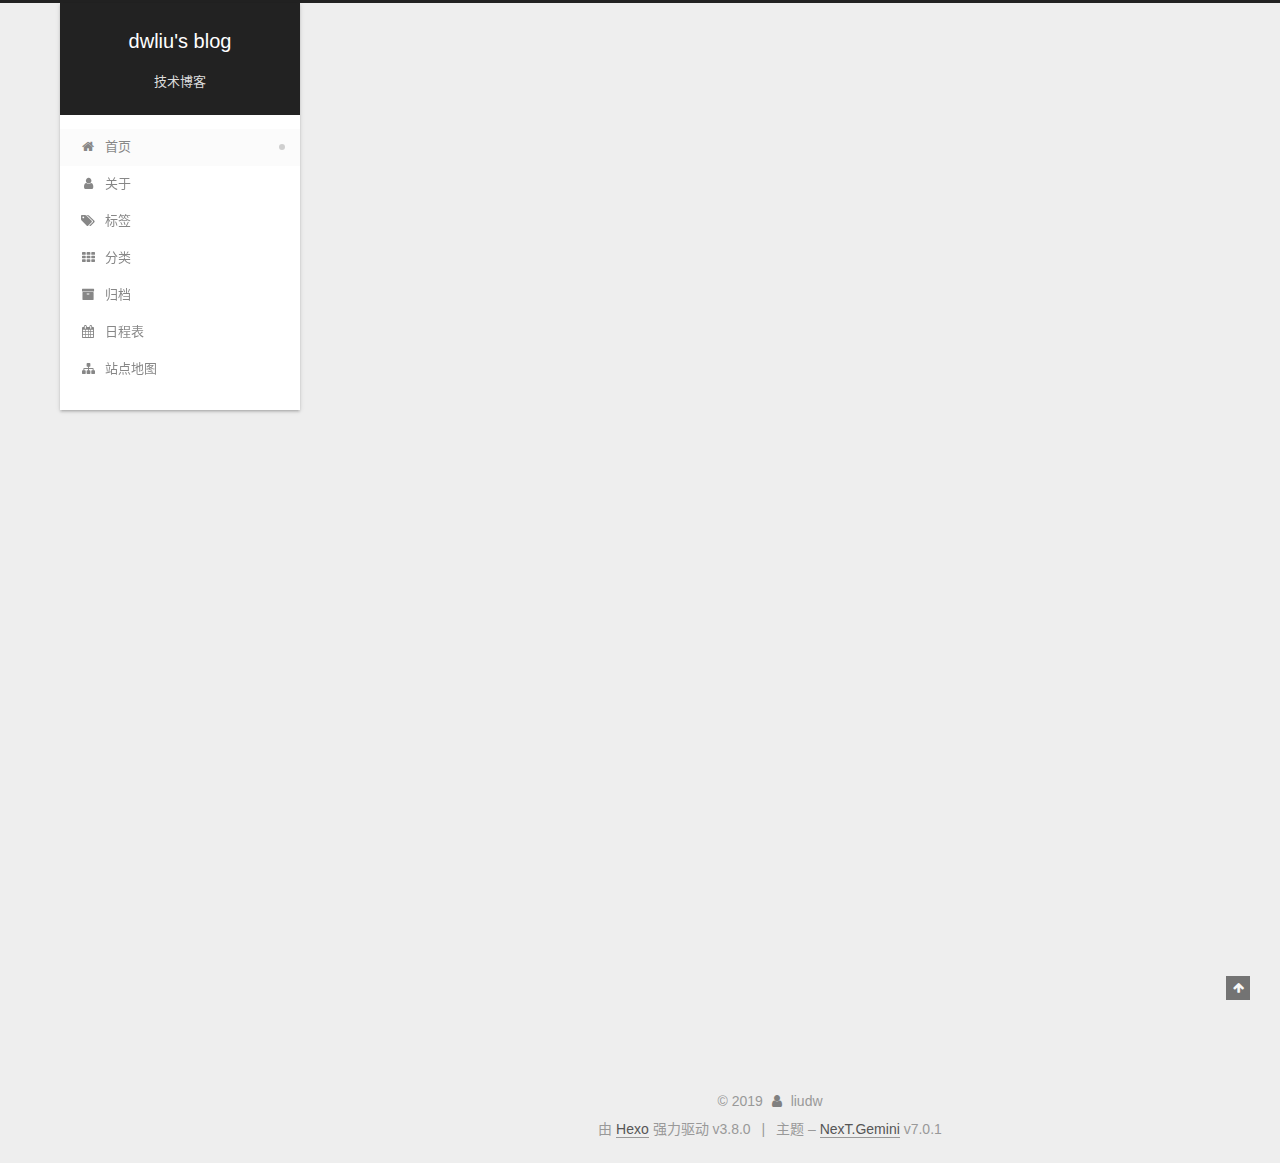
==== commit 11cd76f9: "Site updated: 2019-03-03 10:16:14" ====
--- a/index.html
+++ b/index.html
@@ -14,7 +14,7 @@
   
 
 
-<html class="theme-next gemini use-motion" lang="zh-Hans">
+<html class="theme-next gemini use-motion" lang="zh-CN">
 <head><meta name="generator" content="Hexo 3.8.0">
   <meta charset="UTF-8">
 <meta http-equiv="X-UA-Compatible" content="IE=edge">
@@ -102,7 +102,7 @@
 <meta property="og:url" content="http://blog.dwliu.com/index.html">
 <meta property="og:site_name" content="dwliu&#39;s blog">
 <meta property="og:description" content="日常技术笔记汇总">
-<meta property="og:locale" content="zh-Hans">
+<meta property="og:locale" content="zh-CN">
 <meta name="twitter:card" content="summary">
 <meta name="twitter:title" content="dwliu&#39;s blog">
 <meta name="twitter:description" content="日常技术笔记汇总">
@@ -163,7 +163,7 @@
 
 </head>
 
-<body itemscope itemtype="http://schema.org/WebPage" lang="zh-Hans">
+<body itemscope itemtype="http://schema.org/WebPage" lang="zh-CN">
 
   
   
@@ -195,7 +195,7 @@
   </div>
 
   <div class="site-nav-toggle">
-    <button aria-label="Toggle navigation bar">
+    <button aria-label="切换导航栏">
       <span class="btn-bar"></span>
       <span class="btn-bar"></span>
       <span class="btn-bar"></span>
@@ -223,7 +223,7 @@
 
     
 
-    <a href="/" rel="section"><i class="menu-item-icon fa fa-fw fa-home"></i> <br>Home</a>
+    <a href="/" rel="section"><i class="menu-item-icon fa fa-fw fa-home"></i> <br>首页</a>
 
   </li>
         
@@ -240,7 +240,7 @@
 
     
 
-    <a href="/about/" rel="section"><i class="menu-item-icon fa fa-fw fa-user"></i> <br>About</a>
+    <a href="/about/" rel="section"><i class="menu-item-icon fa fa-fw fa-user"></i> <br>关于</a>
 
   </li>
         
@@ -257,7 +257,7 @@
 
     
 
-    <a href="/tags/" rel="section"><i class="menu-item-icon fa fa-fw fa-tags"></i> <br>Tags</a>
+    <a href="/tags/" rel="section"><i class="menu-item-icon fa fa-fw fa-tags"></i> <br>标签</a>
 
   </li>
         
@@ -274,7 +274,7 @@
 
     
 
-    <a href="/categories/" rel="section"><i class="menu-item-icon fa fa-fw fa-th"></i> <br>Categories</a>
+    <a href="/categories/" rel="section"><i class="menu-item-icon fa fa-fw fa-th"></i> <br>分类</a>
 
   </li>
         
@@ -291,7 +291,7 @@
 
     
 
-    <a href="/archives/" rel="section"><i class="menu-item-icon fa fa-fw fa-archive"></i> <br>Archives</a>
+    <a href="/archives/" rel="section"><i class="menu-item-icon fa fa-fw fa-archive"></i> <br>归档</a>
 
   </li>
         
@@ -308,7 +308,7 @@
 
     
 
-    <a href="/schedule/" rel="section"><i class="menu-item-icon fa fa-fw fa-calendar"></i> <br>Schedule</a>
+    <a href="/schedule/" rel="section"><i class="menu-item-icon fa fa-fw fa-calendar"></i> <br>日程表</a>
 
   </li>
         
@@ -325,7 +325,7 @@
 
     
 
-    <a href="/sitemap.xml" rel="section"><i class="menu-item-icon fa fa-fw fa-sitemap"></i> <br>Sitemap</a>
+    <a href="/sitemap.xml" rel="section"><i class="menu-item-icon fa fa-fw fa-sitemap"></i> <br>站点地图</a>
 
   </li>
 
@@ -415,14 +415,14 @@
                 <i class="fa fa-calendar-o"></i>
               </span>
               
-                <span class="post-meta-item-text">Posted on</span>
+                <span class="post-meta-item-text">发表于</span>
               
 
               
                 
               
 
-              <time title="Created: 2019-03-03 09:01:46" itemprop="dateCreated datePublished" datetime="2019-03-03T09:01:46+08:00">2019-03-03</time>
+              <time title="创建时间：2019-03-03 09:01:46" itemprop="dateCreated datePublished" datetime="2019-03-03T09:01:46+08:00">2019-03-03</time>
             
 
             
@@ -554,7 +554,7 @@
                   <a href="/archives/">
                 
                     <span class="site-state-item-count">1</span>
-                    <span class="site-state-item-name">posts</span>
+                    <span class="site-state-item-name">日志</span>
                   </a>
                 </div>
               
@@ -609,7 +609,7 @@
 </div>
 
 
-  <div class="powered-by">Powered by <a href="https://hexo.io" class="theme-link" rel="noopener" target="_blank">Hexo</a> v3.8.0</div>
+  <div class="powered-by">由 <a href="https://hexo.io" class="theme-link" rel="noopener" target="_blank">Hexo</a> 强力驱动 v3.8.0</div>
 
 
 
@@ -617,7 +617,7 @@
 
 
 
-  <div class="theme-info">Theme – <a href="https://theme-next.org" class="theme-link" rel="noopener" target="_blank">NexT.Gemini</a> v7.0.1</div>
+  <div class="theme-info">主题 – <a href="https://theme-next.org" class="theme-link" rel="noopener" target="_blank">NexT.Gemini</a> v7.0.1</div>
 
 
 
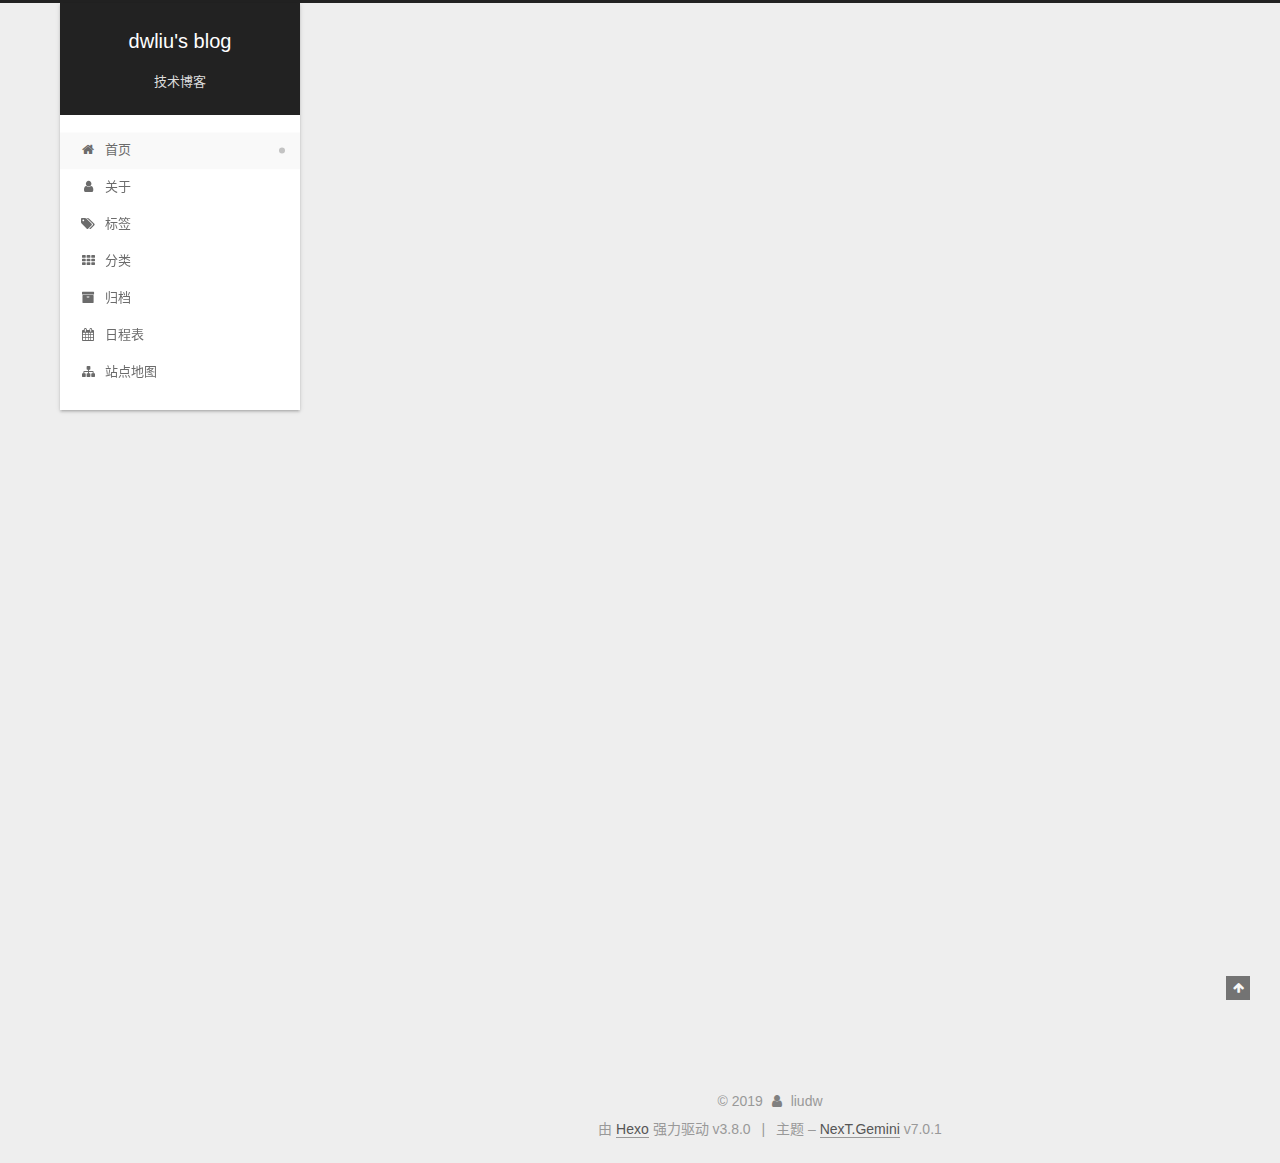
==== commit ab5dd29f: "Site updated: 2019-03-03 10:23:29" ====
--- a/index.html
+++ b/index.html
@@ -382,7 +382,7 @@
     <span hidden itemprop="author" itemscope itemtype="http://schema.org/Person">
       <meta itemprop="name" content="liudw">
       <meta itemprop="description" content="日常技术笔记汇总">
-      <meta itemprop="image" content="http://blog.dwliu.me/uploads/avatar.jpg">
+      <meta itemprop="image" content="/uploads/avatar.jpg">
     </span>
 
     <span hidden itemprop="publisher" itemscope itemtype="http://schema.org/Organization">
@@ -540,7 +540,7 @@
         <div class="site-overview">
           <div class="site-author motion-element" itemprop="author" itemscope itemtype="http://schema.org/Person">
             
-              <img class="site-author-image" itemprop="image" src="http://blog.dwliu.me/uploads/avatar.jpg" alt="liudw">
+              <img class="site-author-image" itemprop="image" src="/uploads/avatar.jpg" alt="liudw">
             
               <p class="site-author-name" itemprop="name">liudw</p>
               <div class="site-description motion-element" itemprop="description">日常技术笔记汇总</div>
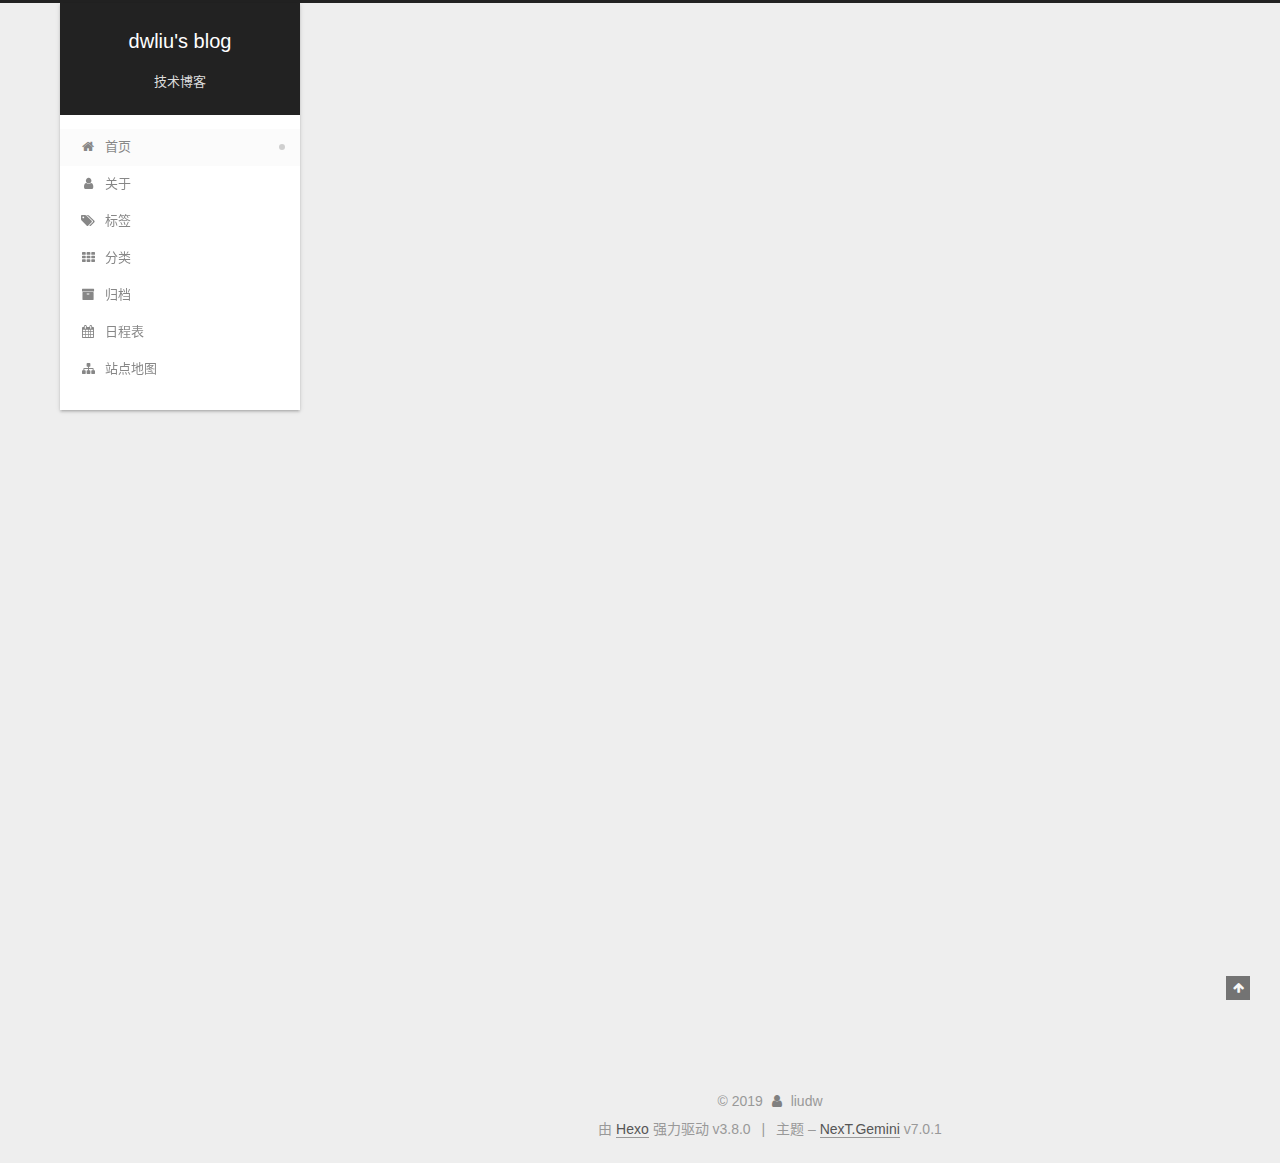
==== commit 8981df84: "Site updated: 2019-03-03 10:37:40" ====
--- a/index.html
+++ b/index.html
@@ -382,7 +382,7 @@
     <span hidden itemprop="author" itemscope itemtype="http://schema.org/Person">
       <meta itemprop="name" content="liudw">
       <meta itemprop="description" content="日常技术笔记汇总">
-      <meta itemprop="image" content="/uploads/avatar.jpg">
+      <meta itemprop="image" content="/images/avatar.gif">
     </span>
 
     <span hidden itemprop="publisher" itemscope itemtype="http://schema.org/Organization">
@@ -540,8 +540,6 @@
         <div class="site-overview">
           <div class="site-author motion-element" itemprop="author" itemscope itemtype="http://schema.org/Person">
             
-              <img class="site-author-image" itemprop="image" src="/uploads/avatar.jpg" alt="liudw">
-            
               <p class="site-author-name" itemprop="name">liudw</p>
               <div class="site-description motion-element" itemprop="description">日常技术笔记汇总</div>
           </div>
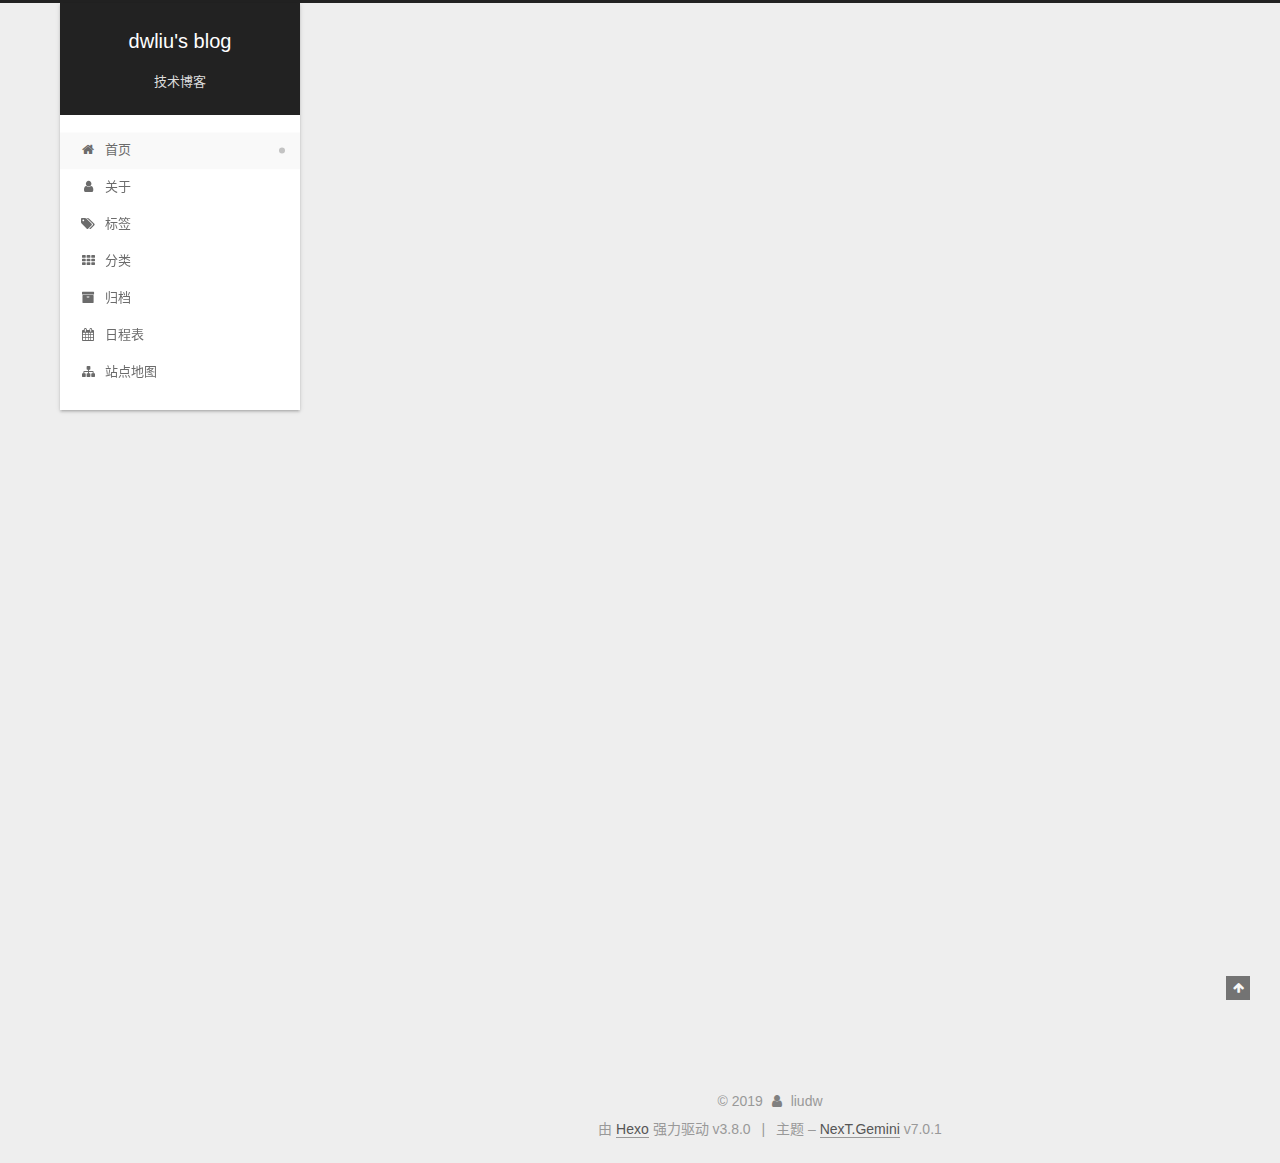
==== commit b12ee656: "Site updated: 2019-03-03 10:39:01" ====
--- a/index.html
+++ b/index.html
@@ -382,7 +382,7 @@
     <span hidden itemprop="author" itemscope itemtype="http://schema.org/Person">
       <meta itemprop="name" content="liudw">
       <meta itemprop="description" content="日常技术笔记汇总">
-      <meta itemprop="image" content="/images/avatar.gif">
+      <meta itemprop="image" content="/uploads/avatar.jpg">
     </span>
 
     <span hidden itemprop="publisher" itemscope itemtype="http://schema.org/Organization">
@@ -540,6 +540,8 @@
         <div class="site-overview">
           <div class="site-author motion-element" itemprop="author" itemscope itemtype="http://schema.org/Person">
             
+              <img class="site-author-image" itemprop="image" src="/uploads/avatar.jpg" alt="liudw">
+            
               <p class="site-author-name" itemprop="name">liudw</p>
               <div class="site-description motion-element" itemprop="description">日常技术笔记汇总</div>
           </div>
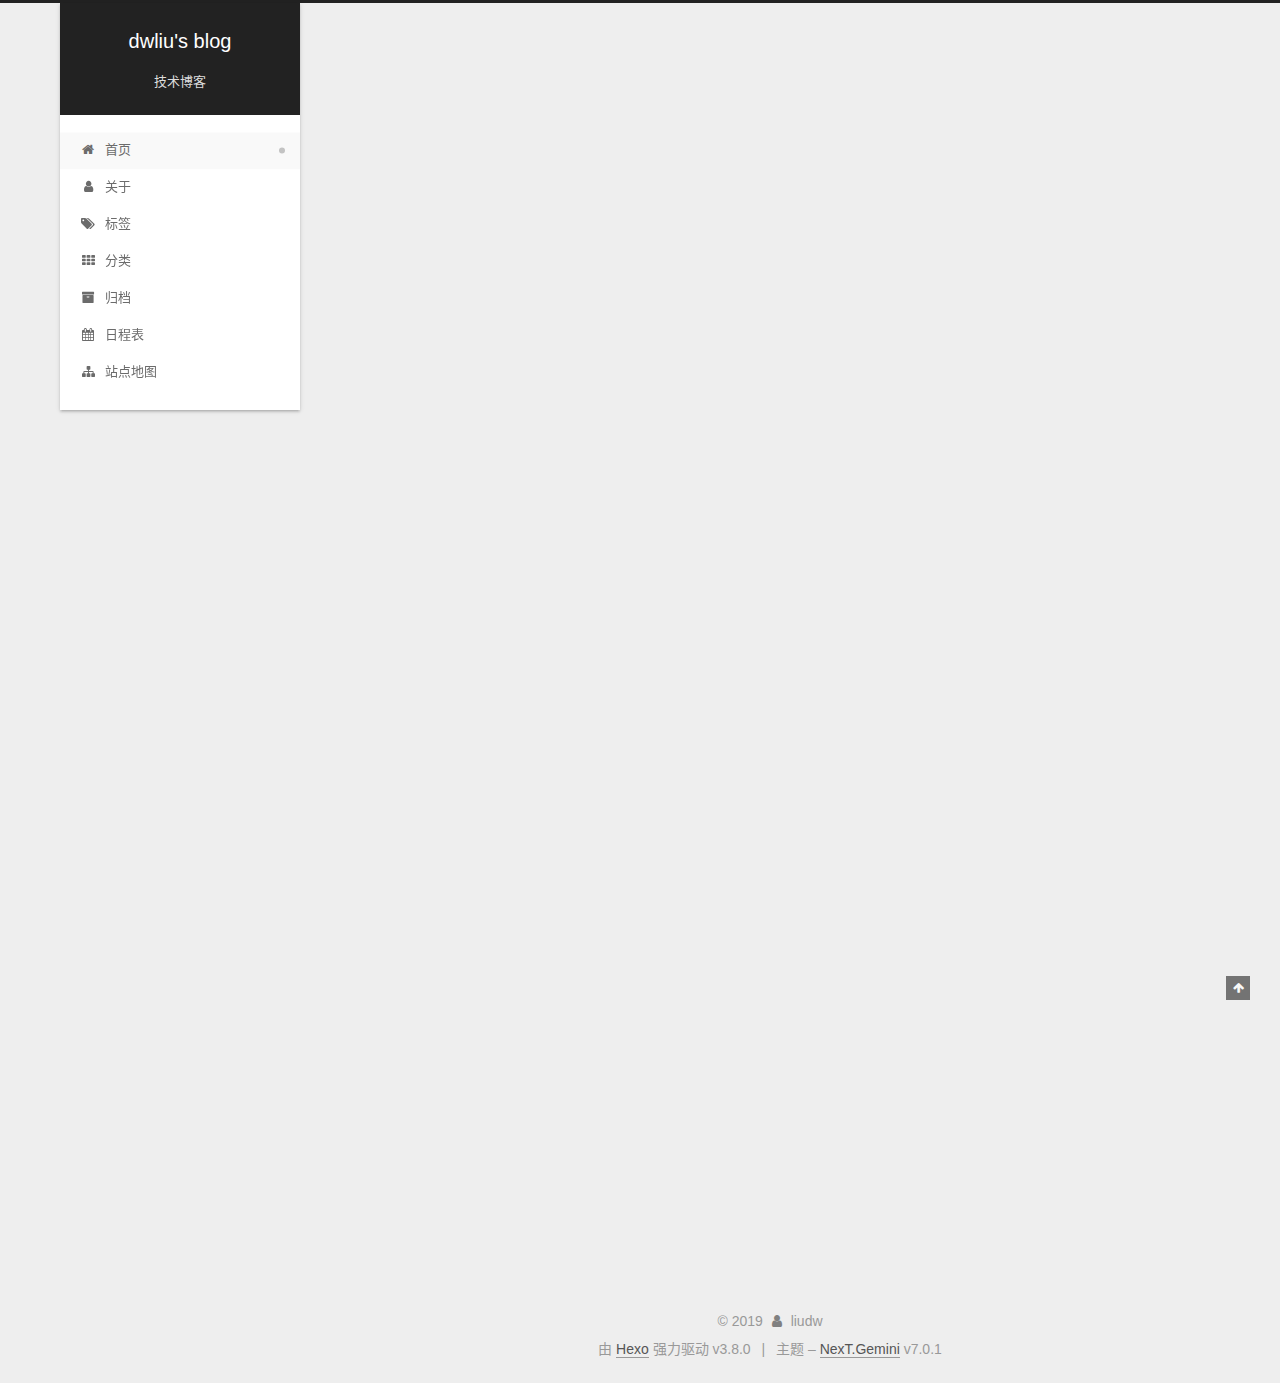
==== commit d2424f50: "Site updated: 2019-03-03 10:44:20" ====
--- a/index.html
+++ b/index.html
@@ -377,6 +377,144 @@
   
   
   <div class="post-block">
+    <link itemprop="mainEntityOfPage" href="http://blog.dwliu.com/2019/03/03/mac-hexo-安装和配置/">
+
+    <span hidden itemprop="author" itemscope itemtype="http://schema.org/Person">
+      <meta itemprop="name" content="liudw">
+      <meta itemprop="description" content="日常技术笔记汇总">
+      <meta itemprop="image" content="/uploads/avatar.jpg">
+    </span>
+
+    <span hidden itemprop="publisher" itemscope itemtype="http://schema.org/Organization">
+      <meta itemprop="name" content="dwliu's blog">
+    </span>
+
+    
+      <header class="post-header">
+
+        
+        
+          <h1 class="post-title" itemprop="name headline">
+                
+                
+                <a href="/2019/03/03/mac-hexo-安装和配置/" class="post-title-link" itemprop="url">mac hexo 安装和配置</a>
+              
+            
+          </h1>
+        
+
+        <div class="post-meta">
+          <span class="post-time">
+
+            
+            
+            
+
+            
+              <span class="post-meta-item-icon">
+                <i class="fa fa-calendar-o"></i>
+              </span>
+              
+                <span class="post-meta-item-text">发表于</span>
+              
+
+              
+                
+              
+
+              <time title="创建时间：2019-03-03 10:43:55" itemprop="dateCreated datePublished" datetime="2019-03-03T10:43:55+08:00">2019-03-03</time>
+            
+
+            
+          </span>
+
+          
+
+          
+            
+            
+          
+
+          
+          
+
+          
+
+          
+
+          
+
+        </div>
+      </header>
+    
+
+    
+    
+    
+    <div class="post-body" itemprop="articleBody">
+
+      
+      
+
+      
+        
+          
+            
+          
+        
+      
+    </div>
+
+    
+
+    
+    
+    
+
+    
+
+    
+      
+    
+    
+
+    
+
+    <footer class="post-footer">
+      
+
+      
+
+      
+
+      
+      
+        <div class="post-eof"></div>
+      
+    </footer>
+  </div>
+  
+  
+  
+  </article>
+
+
+    
+      
+
+  
+
+  
+  
+  
+
+  
+
+  <article class="post post-type-normal" itemscope itemtype="http://schema.org/Article">
+  
+  
+  
+  <div class="post-block">
     <link itemprop="mainEntityOfPage" href="http://blog.dwliu.com/2019/03/03/hello-world/">
 
     <span hidden itemprop="author" itemscope itemtype="http://schema.org/Person">
@@ -553,7 +691,7 @@
                 
                   <a href="/archives/">
                 
-                    <span class="site-state-item-count">1</span>
+                    <span class="site-state-item-count">2</span>
                     <span class="site-state-item-name">日志</span>
                   </a>
                 </div>
--- a/css/main.css
+++ b/css/main.css
@@ -1892,7 +1892,7 @@
   width: 4px;
   height: 4px;
   border-radius: 50%;
-  background: #ff7aaa;
+  background: #ffd205;
 }
 .links-of-blogroll {
   font-size: 13px;
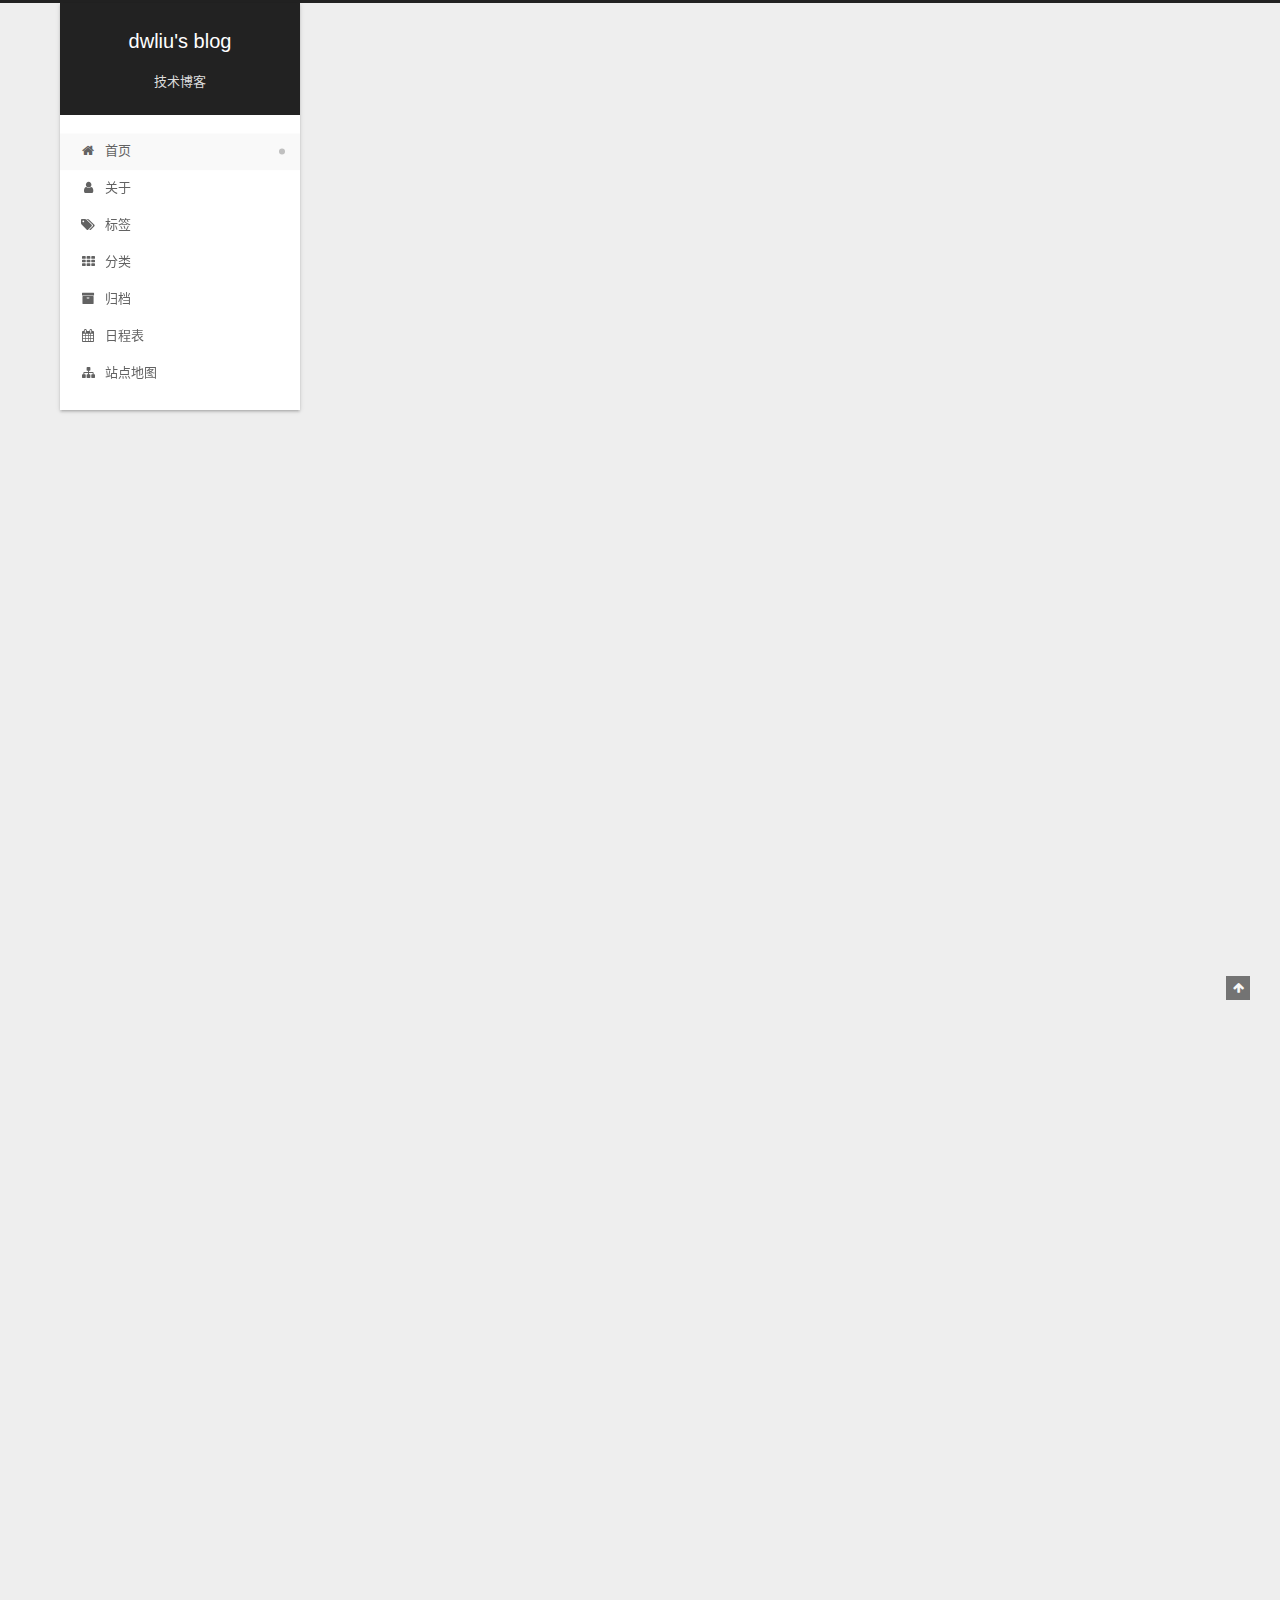
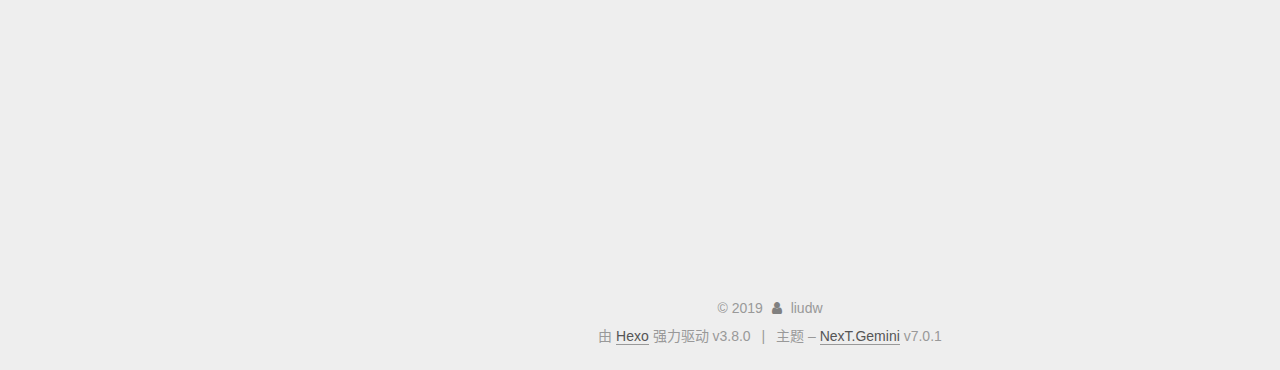
==== commit 2321b09f: "Site updated: 2019-03-03 10:46:23" ====
--- a/index.html
+++ b/index.html
@@ -422,9 +422,13 @@
                 
               
 
-              <time title="创建时间：2019-03-03 10:43:55" itemprop="dateCreated datePublished" datetime="2019-03-03T10:43:55+08:00">2019-03-03</time>
-            
-
+              <time title="创建时间：2019-03-03 10:43:55 / 修改时间：10:46:16" itemprop="dateCreated datePublished" datetime="2019-03-03T10:43:55+08:00">2019-03-03</time>
+            
+
+            
+              
+
+              
             
           </span>
 
@@ -459,7 +463,40 @@
       
         
           
-            
+            <h1 id="Win10-hexo-安装和配置"><a href="#Win10-hexo-安装和配置" class="headerlink" title="Win10 hexo 安装和配置"></a>Win10 hexo 安装和配置</h1><h1 id="什么是-Hexo？"><a href="#什么是-Hexo？" class="headerlink" title="什么是 Hexo？"></a>什么是 Hexo？</h1><p>Hexo 是一个快速、简洁且高效的博客框架。Hexo 使用 Markdown（或其他渲染引擎）解析文章，在几秒内，即可利用靓丽的主题生成静态网页。</p>
+<h1 id="hexo-安装"><a href="#hexo-安装" class="headerlink" title="hexo 安装"></a>hexo 安装</h1><p><a href="https://hexo.io/" target="_blank" rel="noopener">官网</a><br>安装hexo之前需要安装<code>nodejs6.10</code>以上和<code>git</code></p>
+<p><a href="https://hexo.io/zh-cn/docs/index.html#%E4%BB%80%E4%B9%88%E6%98%AF-Hexo%EF%BC%9F" target="_blank" rel="noopener">https://hexo.io/zh-cn/docs/index.html#什么是-Hexo？</a></p>
+<figure class="highlight bash"><table><tr><td class="gutter"><pre><span class="line">1</span><br><span class="line">2</span><br><span class="line">3</span><br><span class="line">4</span><br><span class="line">5</span><br></pre></td><td class="code"><pre><span class="line">npm install hexo-cli -g</span><br><span class="line">hexo init blog</span><br><span class="line"><span class="built_in">cd</span> blog</span><br><span class="line">npm install</span><br><span class="line">hexo server</span><br></pre></td></tr></table></figure>
+<h1 id="主题安装"><a href="#主题安装" class="headerlink" title="主题安装"></a>主题安装</h1><p><a href="http://theme-next.iissnan.com/" target="_blank" rel="noopener">http://theme-next.iissnan.com/</a></p>
+<p><a href="https://github.com/theme-next/hexo-theme-next" target="_blank" rel="noopener">https://github.com/theme-next/hexo-theme-next</a></p>
+<h1 id="与github集成"><a href="#与github集成" class="headerlink" title="与github集成"></a>与github集成</h1><p><a href="https://hexo.io/zh-cn/docs/deployment.html" target="_blank" rel="noopener">https://hexo.io/zh-cn/docs/deployment.html</a></p>
+<ul>
+<li><p>建立与你用户名对应的仓库，仓库名必须为<code>your_user_name.github.io</code>，固定写法 然后建立关联</p>
+</li>
+<li><p>编辑_config.yml文件，来建立关联，命令：</p>
+<figure class="highlight plain"><table><tr><td class="gutter"><pre><span class="line">1</span><br><span class="line">2</span><br><span class="line">3</span><br><span class="line">4</span><br></pre></td><td class="code"><pre><span class="line">deploy:</span><br><span class="line">  type: git</span><br><span class="line">  repo: git@github.com:XXX/XXX.github.io.git</span><br><span class="line">  branch: master</span><br></pre></td></tr></table></figure>
+</li>
+<li><p>执行如下命令才能使用git部署</p>
+<figure class="highlight plain"><table><tr><td class="gutter"><pre><span class="line">1</span><br></pre></td><td class="code"><pre><span class="line">npm install hexo-deployer-git --save</span><br></pre></td></tr></table></figure>
+</li>
+<li><p>部署</p>
+<figure class="highlight plain"><table><tr><td class="gutter"><pre><span class="line">1</span><br></pre></td><td class="code"><pre><span class="line">hexo deploy</span><br></pre></td></tr></table></figure>
+</li>
+</ul>
+<h1 id="自定义域名绑定"><a href="#自定义域名绑定" class="headerlink" title="自定义域名绑定"></a>自定义域名绑定</h1><ul>
+<li>github 创建一个CNAME 的文件，里面内容为域名地址，将此文件放到 hexo source 路径下</li>
+<li>域名解析</li>
+</ul>
+<p>#常用命令</p>
+<figure class="highlight plain"><table><tr><td class="gutter"><pre><span class="line">1</span><br><span class="line">2</span><br><span class="line">3</span><br><span class="line">4</span><br><span class="line">5</span><br><span class="line">6</span><br><span class="line">7</span><br></pre></td><td class="code"><pre><span class="line">hexo new &quot;postName&quot; #新建文章</span><br><span class="line">hexo new page &quot;pageName&quot; #新建页面</span><br><span class="line">hexo generate #生成静态页面至public目录</span><br><span class="line">hexo server #开启预览访问端口（默认端口4000，&apos;ctrl + c&apos;关闭server）</span><br><span class="line">hexo deploy #将.deploy目录部署到GitHub</span><br><span class="line">hexo help  #查看帮助</span><br><span class="line">hexo version  #查看Hexo的版本</span><br></pre></td></tr></table></figure>
+<h1 id="Q-amp-A"><a href="#Q-amp-A" class="headerlink" title="Q&amp;A"></a>Q&amp;A</h1><p>问：如何让文章想只显示一部分和一个 阅读全文 的按钮？<br>答：在文章中加一个 <code>&lt;!--more--&gt;</code>， <code>&lt;!--more--&gt;</code> 后面的内容就不会显示出来了。</p>
+<p>问：站点地图不显示<br>先安装一下，打开你的hexo博客根目录，用下面命令来安装插件</p>
+<figure class="highlight plain"><table><tr><td class="gutter"><pre><span class="line">1</span><br></pre></td><td class="code"><pre><span class="line">npm install hexo-generator-sitemap --save</span><br></pre></td></tr></table></figure>
+<p>Q:Mac install hexo use sudo but sitll permission denied</p>
+<figure class="highlight bash"><table><tr><td class="gutter"><pre><span class="line">1</span><br><span class="line">2</span><br></pre></td><td class="code"><pre><span class="line">Error: EACCES: permission denied, rename <span class="string">'/usr/local/lib/node_modules/hexo-cli/node_modules/dtrace-provider/compile.py'</span> -&gt; <span class="string">'/usr/local/lib/node_modules/hexo-cli/node_modules/dtrace-provider/binding.gyp'</span></span><br><span class="line">at Error (native)</span><br></pre></td></tr></table></figure>
+<p>A: 执行下面语句后重试</p>
+<figure class="highlight plain"><table><tr><td class="gutter"><pre><span class="line">1</span><br></pre></td><td class="code"><pre><span class="line">sudo chown -R `whoami` /usr/local/lib/node_modules</span><br></pre></td></tr></table></figure>
+
           
         
       
@@ -700,6 +737,19 @@
               
 
               
+                
+                
+                <div class="site-state-item site-state-tags">
+                  
+                    
+                    
+                      
+                    
+                    <span class="site-state-item-count">1</span>
+                    <span class="site-state-item-name">标签</span>
+                  
+                </div>
+              
             </nav>
           
 
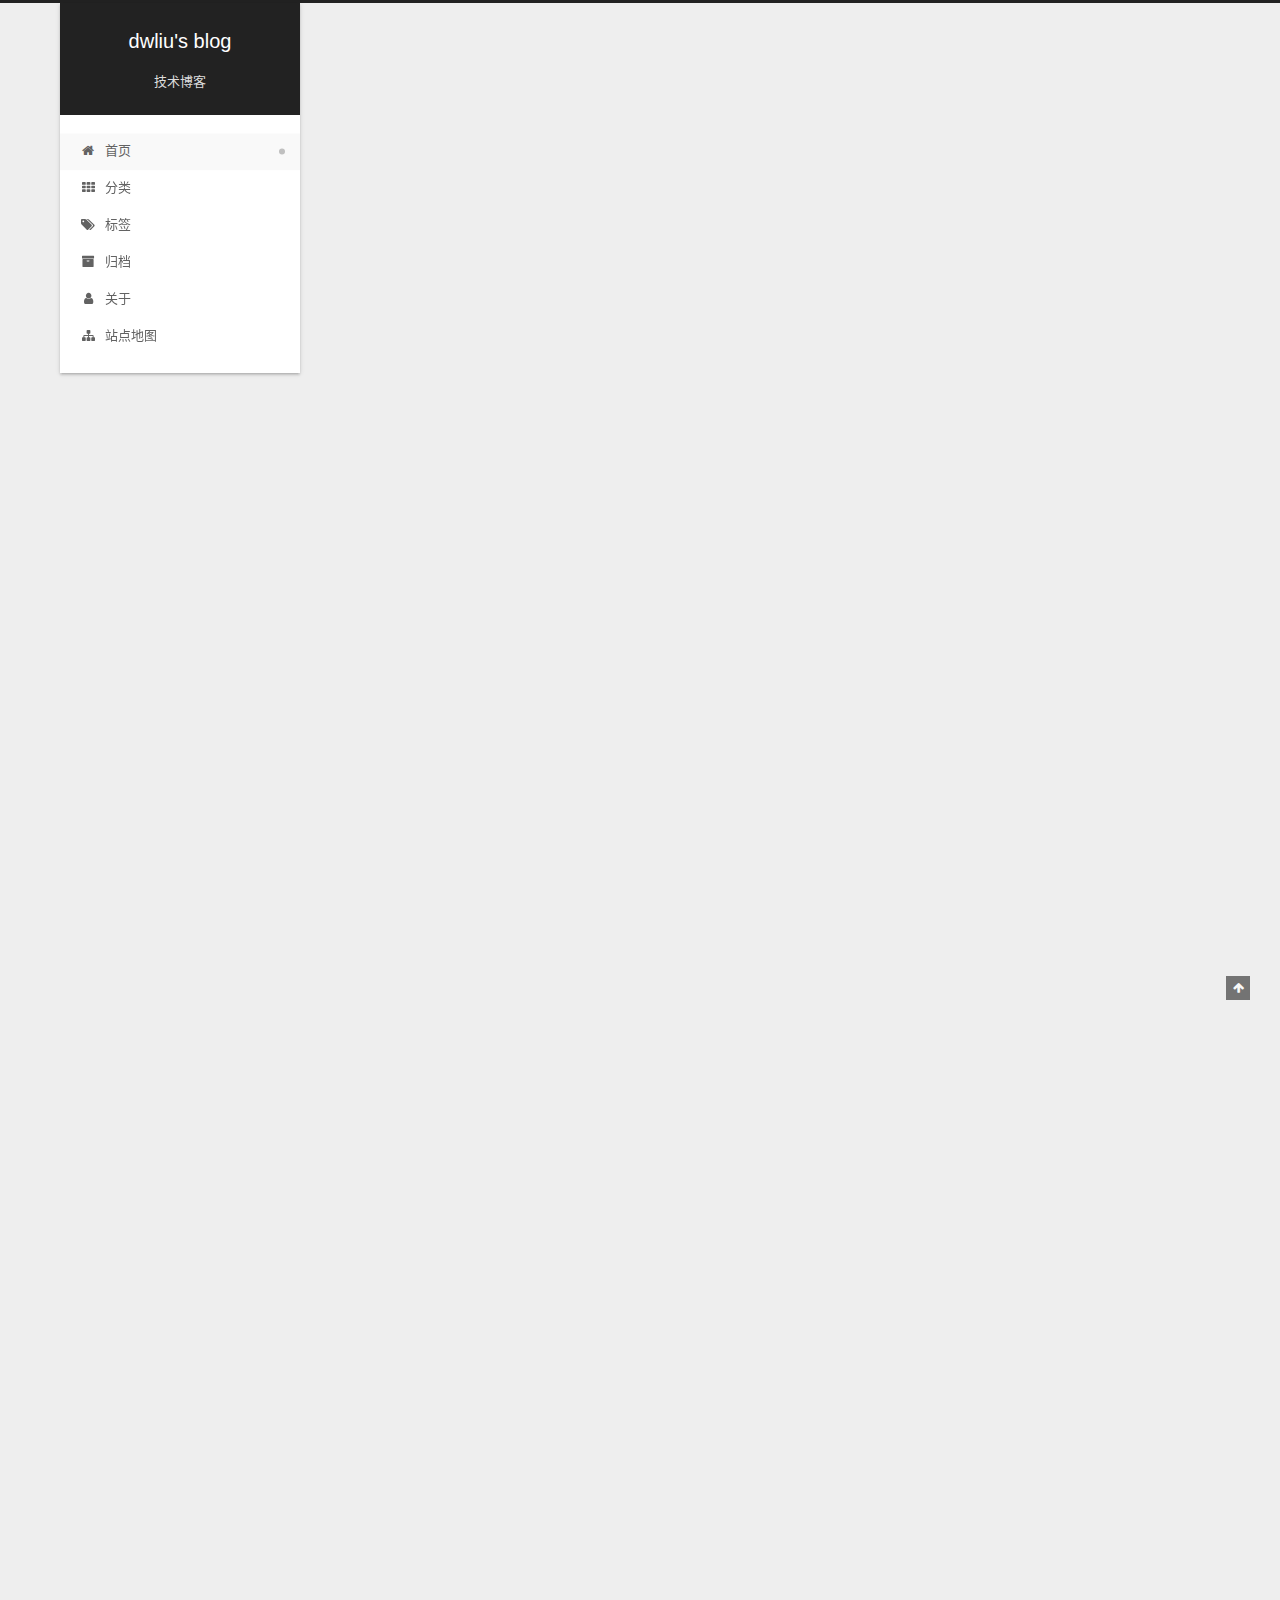
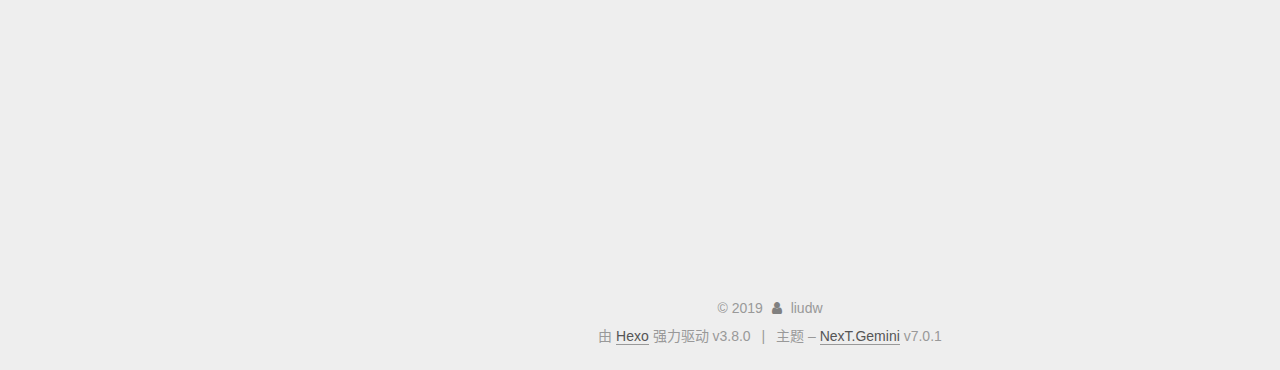
==== commit 7bffe31b: "Site updated: 2019-03-03 11:02:30" ====
--- a/index.html
+++ b/index.html
@@ -230,6 +230,57 @@
         
         
           
+          <li class="menu-item menu-item-categories">
+
+    
+    
+    
+      
+    
+
+    
+
+    <a href="/categories/" rel="section"><i class="menu-item-icon fa fa-fw fa-th"></i> <br>分类</a>
+
+  </li>
+        
+        
+        
+          
+          <li class="menu-item menu-item-tags">
+
+    
+    
+    
+      
+    
+
+    
+
+    <a href="/tags/" rel="section"><i class="menu-item-icon fa fa-fw fa-tags"></i> <br>标签</a>
+
+  </li>
+        
+        
+        
+          
+          <li class="menu-item menu-item-archives">
+
+    
+    
+    
+      
+    
+
+    
+
+    <a href="/archives/" rel="section"><i class="menu-item-icon fa fa-fw fa-archive"></i> <br>归档</a>
+
+  </li>
+        
+        
+        
+          
           <li class="menu-item menu-item-about">
 
     
@@ -241,74 +292,6 @@
     
 
     <a href="/about/" rel="section"><i class="menu-item-icon fa fa-fw fa-user"></i> <br>关于</a>
-
-  </li>
-        
-        
-        
-          
-          <li class="menu-item menu-item-tags">
-
-    
-    
-    
-      
-    
-
-    
-
-    <a href="/tags/" rel="section"><i class="menu-item-icon fa fa-fw fa-tags"></i> <br>标签</a>
-
-  </li>
-        
-        
-        
-          
-          <li class="menu-item menu-item-categories">
-
-    
-    
-    
-      
-    
-
-    
-
-    <a href="/categories/" rel="section"><i class="menu-item-icon fa fa-fw fa-th"></i> <br>分类</a>
-
-  </li>
-        
-        
-        
-          
-          <li class="menu-item menu-item-archives">
-
-    
-    
-    
-      
-    
-
-    
-
-    <a href="/archives/" rel="section"><i class="menu-item-icon fa fa-fw fa-archive"></i> <br>归档</a>
-
-  </li>
-        
-        
-        
-          
-          <li class="menu-item menu-item-schedule">
-
-    
-    
-    
-      
-    
-
-    
-
-    <a href="/schedule/" rel="section"><i class="menu-item-icon fa fa-fw fa-calendar"></i> <br>日程表</a>
 
   </li>
         
@@ -422,7 +405,7 @@
                 
               
 
-              <time title="创建时间：2019-03-03 10:43:55 / 修改时间：10:46:16" itemprop="dateCreated datePublished" datetime="2019-03-03T10:43:55+08:00">2019-03-03</time>
+              <time title="创建时间：2019-03-03 10:43:55 / 修改时间：10:49:25" itemprop="dateCreated datePublished" datetime="2019-03-03T10:43:55+08:00">2019-03-03</time>
             
 
             
@@ -432,6 +415,24 @@
             
           </span>
 
+          
+            <span class="post-category">
+            
+              <span class="post-meta-divider">|</span>
+            
+              <span class="post-meta-item-icon">
+                <i class="fa fa-folder-o"></i>
+              </span>
+              
+                <span class="post-meta-item-text">分类于</span>
+              
+              
+                <span itemprop="about" itemscope itemtype="http://schema.org/Thing"><a href="/categories/hexo/" itemprop="url" rel="index"><span itemprop="name">hexo</span></a></span>
+
+                
+                
+              
+            </span>
           
 
           
@@ -735,6 +736,23 @@
               
 
               
+                
+                
+                <div class="site-state-item site-state-categories">
+                  
+                    
+                      <a href="/categories/">
+                    
+                  
+                    
+                    
+                      
+                    
+                    <span class="site-state-item-count">1</span>
+                    <span class="site-state-item-name">分类</span>
+                  </a>
+                </div>
+              
 
               
                 
@@ -742,12 +760,18 @@
                 <div class="site-state-item site-state-tags">
                   
                     
+                      <a href="/tags/">
+                    
+                  
+                    
+                    
+                      
                     
                       
                     
                     <span class="site-state-item-count">1</span>
                     <span class="site-state-item-name">标签</span>
-                  
+                  </a>
                 </div>
               
             </nav>
